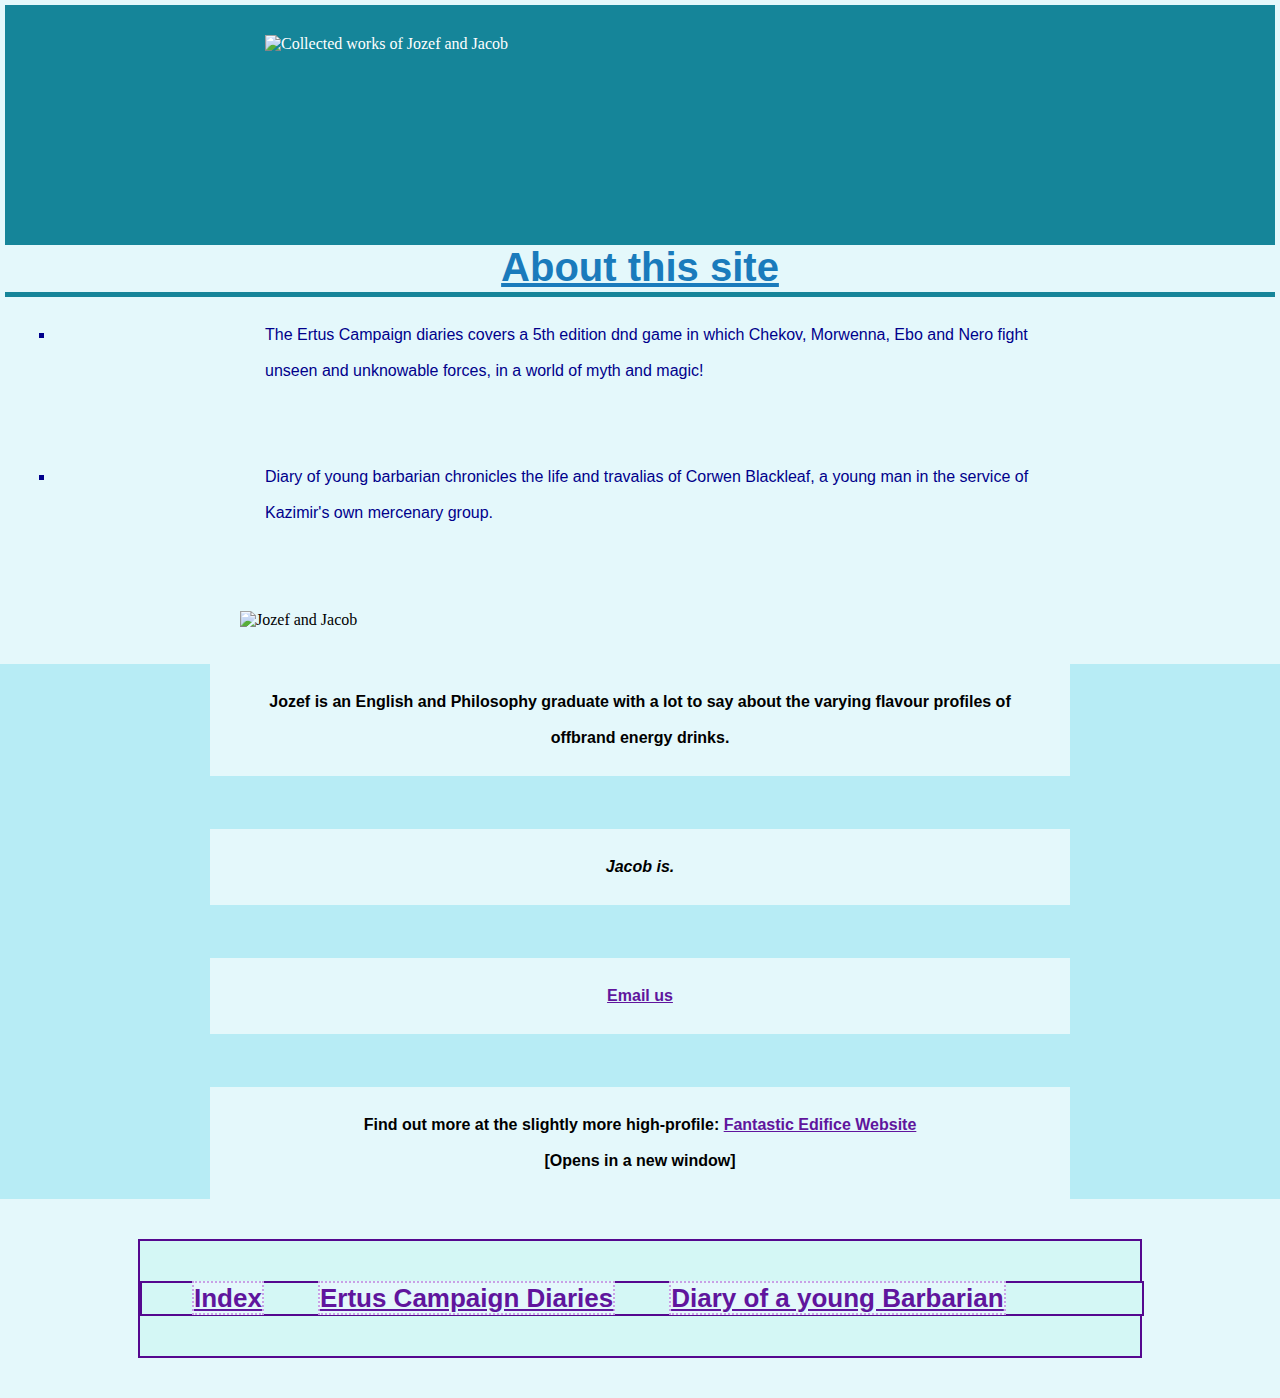
==== Index.html @ c53a2312 "Update Index.html" ====
<!DOCTYPE html>
<html>
  <head>
    <link rel="stylesheet" type="text/css" href="Main.css">
    <title> The Fantastic Edifice Homepage </title>
  </head>

  <body>
    <div class="about-heading">
      <img src="photos/collected-works.png" alt="Collected works of Jozef and Jacob">
      <h1> About this site </h1>
      <ul>
        <li><p> The Ertus Campaign diaries covers a 5th edition dnd game in which Chekov, Morwenna, Ebo and Nero fight unseen and unknowable forces, in a world of myth and magic! </p></li>
        <li><p> Diary of young barbarian chronicles the life and travalias of Corwen Blackleaf, a young man in the service of Kazimir's own mercenary group. </p></li>
      </ul>
    </div>

    <img src="photos/jozef-jacob.jpg" alt="Jozef and Jacob">

    <div class="about-body">
      <p> Jozef is an English and Philosophy graduate with a lot to say about the varying flavour profiles of offbrand energy drinks. </p>
      <br>
      <p><i> Jacob is. </i></p>
      <br>
      <p><a href="mailto:fantasticedifice@gmail.com"> Email us</a></p>
      <br>
      <p> Find out more at the slightly more high-profile: <a href="https://www.fantasticedifice.com/" target="_blank"> Fantastic Edifice Website</a> <br> [Opens in a new window] </p>

    </div>

    <div class="nav">
      <ul class="nav">
        <li><a href="Index.html">Index</a></li>
        <li><a href="Ertus.html">Ertus Campaign Diaries</a></li>
        <li><a href="Young-barbarian.html">Diary of a young Barbarian</a></li>
      </ul>
    </div>
  </body>
</html>
---- Main.css ----
html, body, h1, h2, h3, h4, ul, ol, li, p, a {
  padding: 0;
  border: 0;
  margin: 0;
  font: inherit;
  font-size: 100%;
  background-color: #e4f8fb;
}
body {
  vertical-align: middle;
  margin: auto;
}
h1 {
  font-size: 40px;
  color: #1a7bbc;
  font-family: verdana, helvetica;
  font-weight: bolder;
  padding: 25px auto 25px auto;
  padding-bottom: 2px;
  text-align: center;
  bottom-border: 3px #1a7bbc solid;
  text-decoration: underline;
}
h2 {
  font-size: 30px;
  color: #1abbc1;
  font-family: verdana, helvetica;
  font-weight: bold;
  text-align: center;
  padding: 40px auto 40px auto;
}
h3 {
  font-size: 24px;
  color: #1fe08c;
  font-family: verdana, helvetica;
  padding: 0 10px 1px 10px; 
  text-align: center;
  margin: 10px auto 10px auto;
}
p {
  font-size: 16px;
  width: 800px;
  font-family: verdana, helvetica;
  padding: 20px 30px 20px 30px;
  margin: 5px auto 30px auto;
  line-height: 36px;
}

ul li {
  font-family: verdana, helvetica;
  color: #5e18af;
  margin-left: 50px;
}
a {
  font-family: verdana, helvetica;
  color: #60159d;
}
body img {
  max-width: 800px;
  max-height: 800px;
  margin: auto auto auto auto;
  display: block;
  padding: 30px 30px 30px 30px;
}
.nav {
  background: #D4F7F5;
  padding:40px auto 40px auto;
  border: #55088f solid 2px;
  width: 1000px;
  margin: 40px auto 40px auto;
}
.nav li {
  display: inline;
  font-weight: bold;
  color: #5e18af;
  font-size: 26px;
  text-decoration: underline;
  border: 2px #C8A1E6 dotted;
}
.about-heading {
  background: #158599;
  margin: 5px 5px 5px 5px;
  color: #ffffff;
}
.about-body {
  background: #b7ecf5;
  color: #000000;
}
.about-body p {
  text-align: center;
  font-weight: bold;
}
.about-heading img {
  width: 750px;
  height: 180px;
  margin: auto auto auto auto;
  display: block;
  padding: 30px 30px 30px 30px;
}
.about-heading li {
  color: darkblue;
  list-style: square;
}
.ertus-header {
  background-image: url(photos/sakura.jpg) ;
  background-repeat: repeat;
  margin: 5px 5px 5px 5px;
}
.ertus-header h1 {
  border: 5px solid #C8A1E6;
}
.ertus-body {
  background: #c79ce8;
  color: #55088f
}
blockquote {
  font-weight: bold;
  margin-left: 10%;
  padding: 0 30px 0 30px;
}
.ertus-body p:first-child {
  border-top: dotted 1px #ffffff;
  padding-top: 2px;
}
.young-barbarian-heading {
  background: #14943d;
  padding: 30px 0 30px 0;
  margin: 30px 30px 30px 30px;
  color: #5FA2E6;
}
.young-barbarian h2 {
  padding: 0 0 30px 0;
  color: #1a7bbc;
}
.color1 {
  background: #4C84BD;
  border: 4px dotted #104880;
  color: #104880;
  padding: 40px 0 40px 0;
  margin: 50px 10px 50px 10px;
}
.color2 {
  background: #B3CBE3;
  border: 4px dotted #104880;
  color: #5FA2E6;
  padding: 40px 0 40px 0;
  margin: 50px 10px 50px 10px;
}
.color3 {
  background: #5FA2E6;
  border: 4px dotted #104880;
  color: #104880;
  padding: 40px 0 40px 0;
  margin: 50px 10px 50px 10px;
}
.signature1 {
  font-family: "bradley hand", arial;
  font-weight: bold;
  font-size: 22px;
  text-align: center;
}
.signature2 {
  font-family: "American Typewriter", arial;
  font-weight: bold;
  font-size: 22px;
  text-align: center;
}
.ertus-body1 {
  background-image: url(photos/ertus.png);
  background-position: center, right;
  paddng: 30px 30px 30px 30px;
}
.ertus-body1 h2 {
  border-bottom: 4px solid #104880;
  padding: 10px 0 10px 0;
  margin: 30px 0 30px;
  font-size: 40px;
}
.young-barbarian-header a {
  text-align: center;
  font-family: arial;
  font-size 22px;
  margin: 10px auto 10px auto;
  padding: 0 auto 0 auto;
}
.young-barbarian-photo1 img {
  width: 400px;
  height: 800px;
}
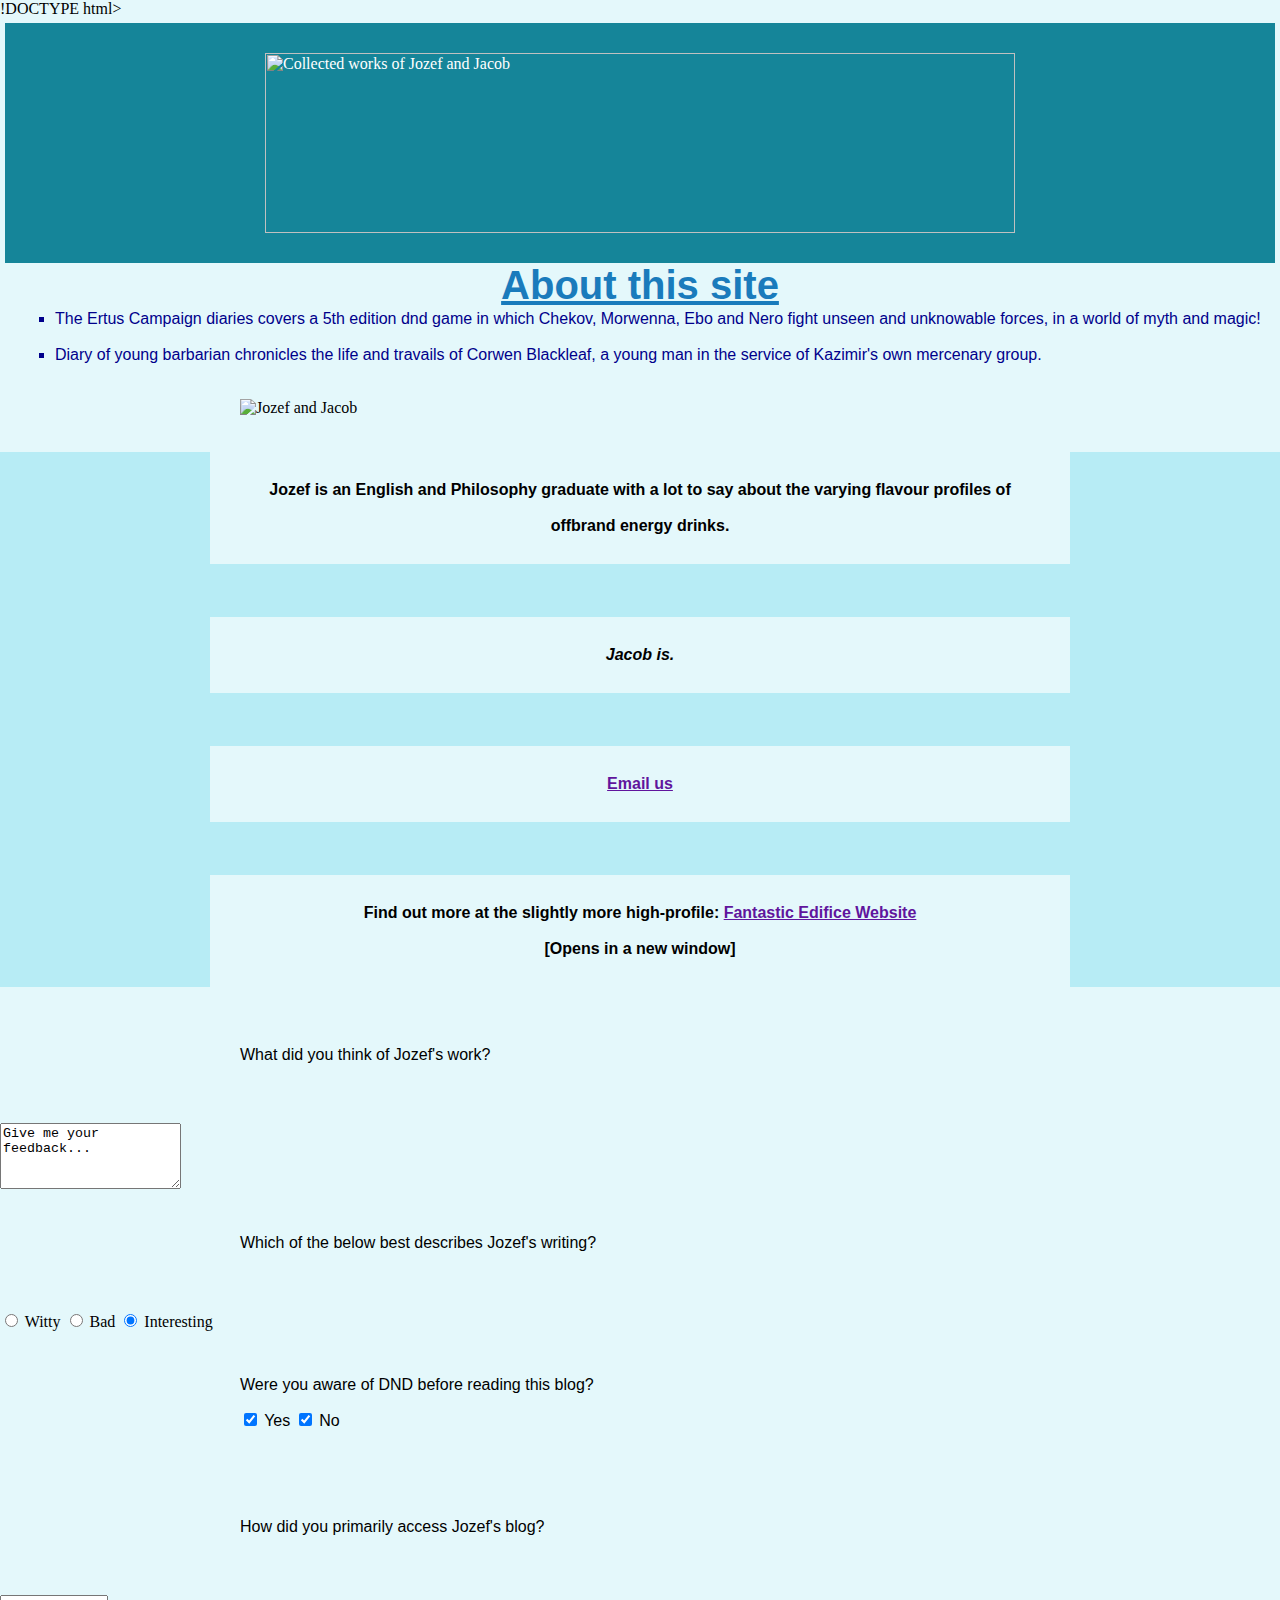
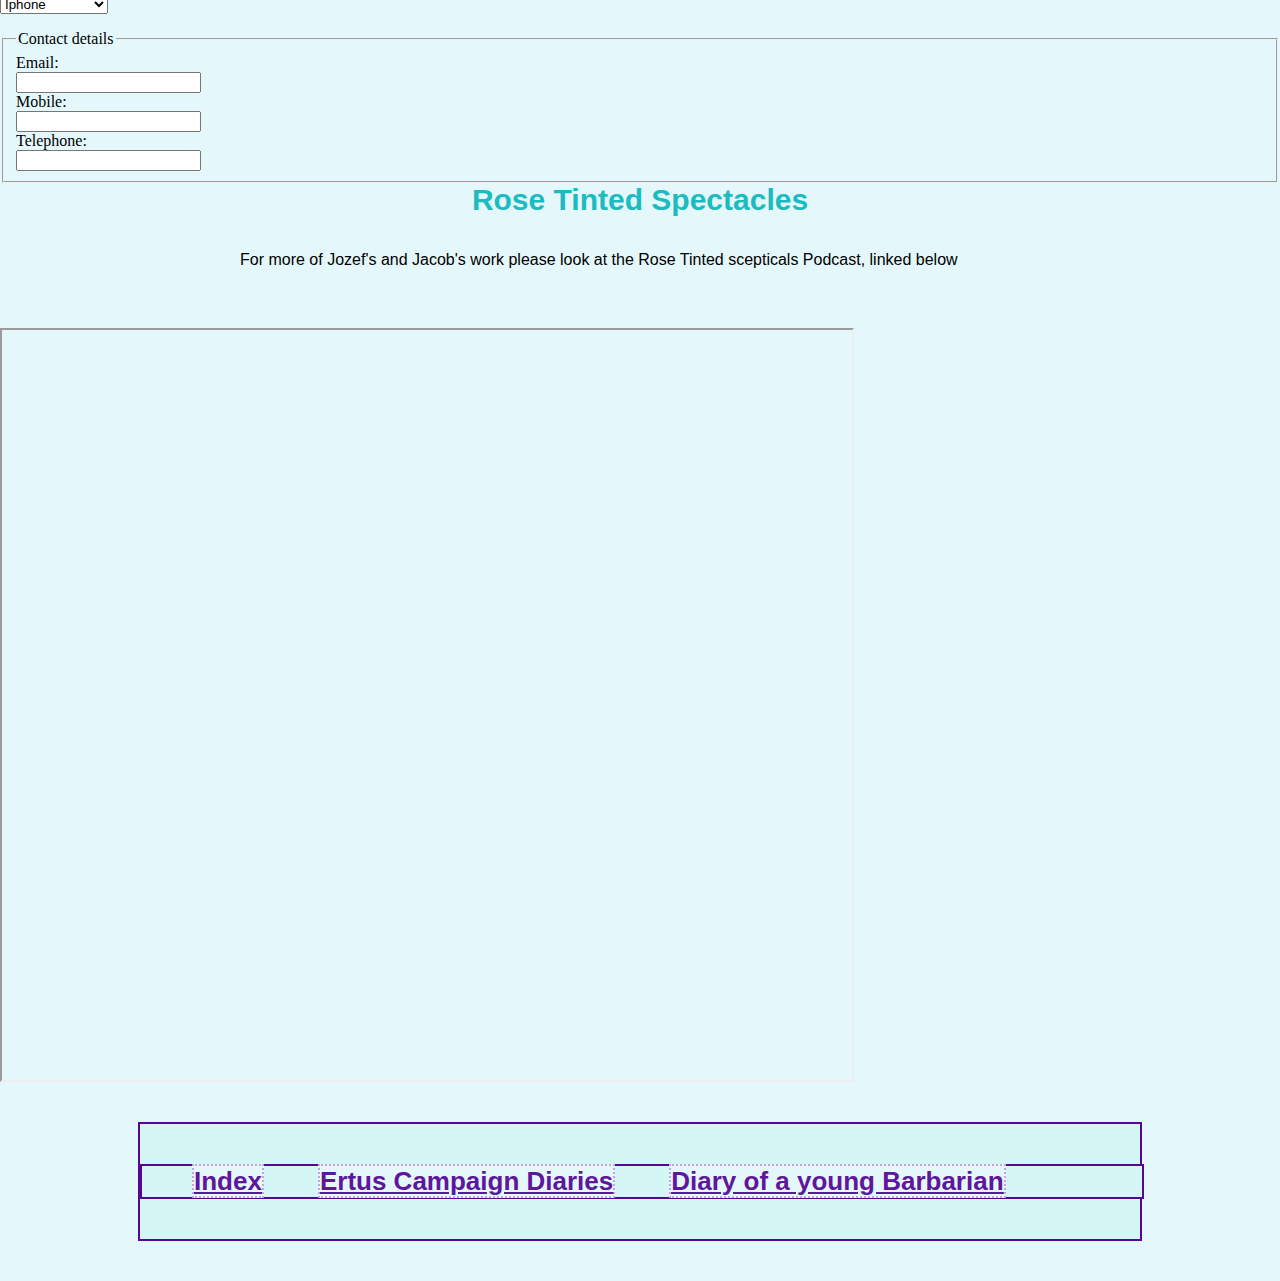
==== commit 62c95b4a: "Update Index.html" ====
--- a/Index.html
+++ b/Index.html
@@ -1,4 +1,4 @@
-<!DOCTYPE html>
+!DOCTYPE html>
 <html>
   <head>
     <link rel="stylesheet" type="text/css" href="Main.css">
@@ -7,11 +7,12 @@
 
   <body>
     <div class="about-heading">
-      <img src="photos/collected-works.png" alt="Collected works of Jozef and Jacob">
+      <img src="Photos/collected-works.jpg" alt="Collected works of Jozef and Jacob">
       <h1> About this site </h1>
       <ul>
-        <li><p> The Ertus Campaign diaries covers a 5th edition dnd game in which Chekov, Morwenna, Ebo and Nero fight unseen and unknowable forces, in a world of myth and magic! </p></li>
-        <li><p> Diary of young barbarian chronicles the life and travalias of Corwen Blackleaf, a young man in the service of Kazimir's own mercenary group. </p></li>
+        <li> The Ertus Campaign diaries covers a 5th edition dnd game in which Chekov, Morwenna, Ebo and Nero fight unseen and unknowable forces, in a world of myth and magic! </li>
+        <br>
+        <li> Diary of young barbarian chronicles the life and travails of Corwen Blackleaf, a young man in the service of Kazimir's own mercenary group. </li>
       </ul>
     </div>
 
@@ -25,7 +26,56 @@
       <p><a href="mailto:fantasticedifice@gmail.com"> Email us</a></p>
       <br>
       <p> Find out more at the slightly more high-profile: <a href="https://www.fantasticedifice.com/" target="_blank"> Fantastic Edifice Website</a> <br> [Opens in a new window] </p>
+    </div>
 
+    <div class="comment">
+      <form action="https://kate-49.github.io/Jozef-blog/Ertus.html" method="get">
+        <p> What did you think of Jozef's work? </p>
+        <textarea name="comments" cols="20" rows="4">Give me your feedback...</textarea>
+      </form>
+    </div>
+    <div class="describe-button">
+      <form action="https://kate-49.github.io/Jozef-blog/Ertus.html" method="get">
+        <p> Which of the below best describes Jozef's writing? </p>
+        <input type="radio" name="describe" value="Witty" checked="checked" /> Witty
+        <input type="radio" name="describe" value="Bad" checked="checked" /> Bad
+        <input type="radio" name="describe" value="Interesting" checked="checked" /> Interesting
+      </form>
+    </div>
+    <div class="dnd-before">
+      <form action="https://kate-49.github.io/Jozef-blog/Ertus.html" method="get">
+        <p> Were you aware of DND before reading this blog?
+        <br>
+        <input type="checkbox" name="dnd-before" value="yes" checked="checked" /> Yes
+        <input type="checkbox" name="dnd-before" value="no" checked="checked" /> No
+        </p>
+      </form>
+    </div>
+    <div class="media">
+        <form action="https://kate-49.github.io/Jozef-blog/Ertus.html" method="get">
+          <p> How did you primarily access Jozef's blog? </p>
+          <select name="media">
+            <option value="Iphone">Iphone</option>
+            <option value="Laptop">Laptop</option>
+            <option value="TV">TV</option>
+            <option value="Normal Phone">Normal Phone</option>
+          </select>
+        </form>
+    </div>
+    <div class="contact-reader">
+      <fieldset>
+        <legend> Contact details</legend>
+        <label> Email: <br /> <input type="text" name="email" /> </label> <br />
+        <label> Mobile: <br /> <input type="text" name="mobile" /> </label> <br />
+        <label> Telephone: <br /> <input type="text" name="phone" /> </label> <br />
+      </fieldset>
+    </div>
+
+    <div class="rose-tinted">
+      <h2> Rose Tinted Spectacles </h2>
+      <p> For more of Jozef's and Jacob's work please look at the Rose Tinted scepticals Podcast, linked below </p>
+      <iframe width="850" height="750" src="https://www.fantasticedifice.com/rts">
+      </iframe>
     </div>
 
     <div class="nav">
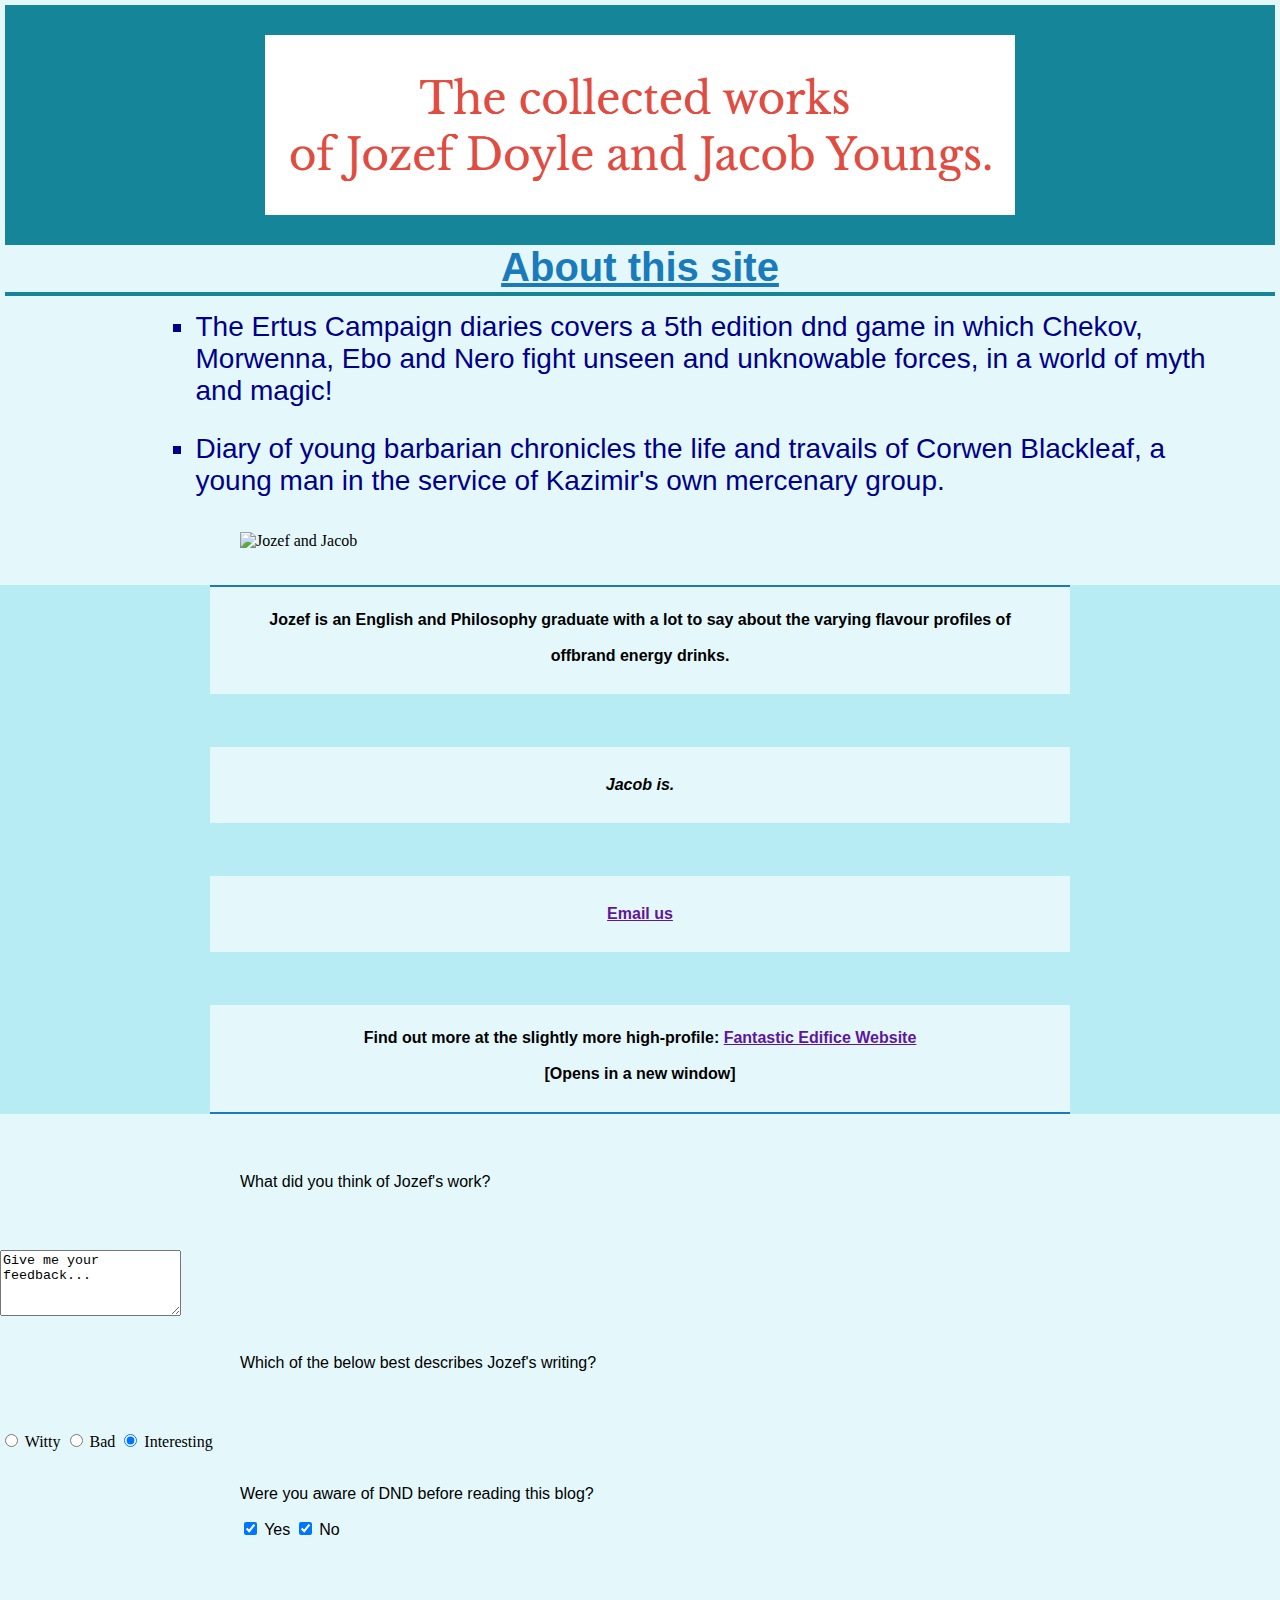
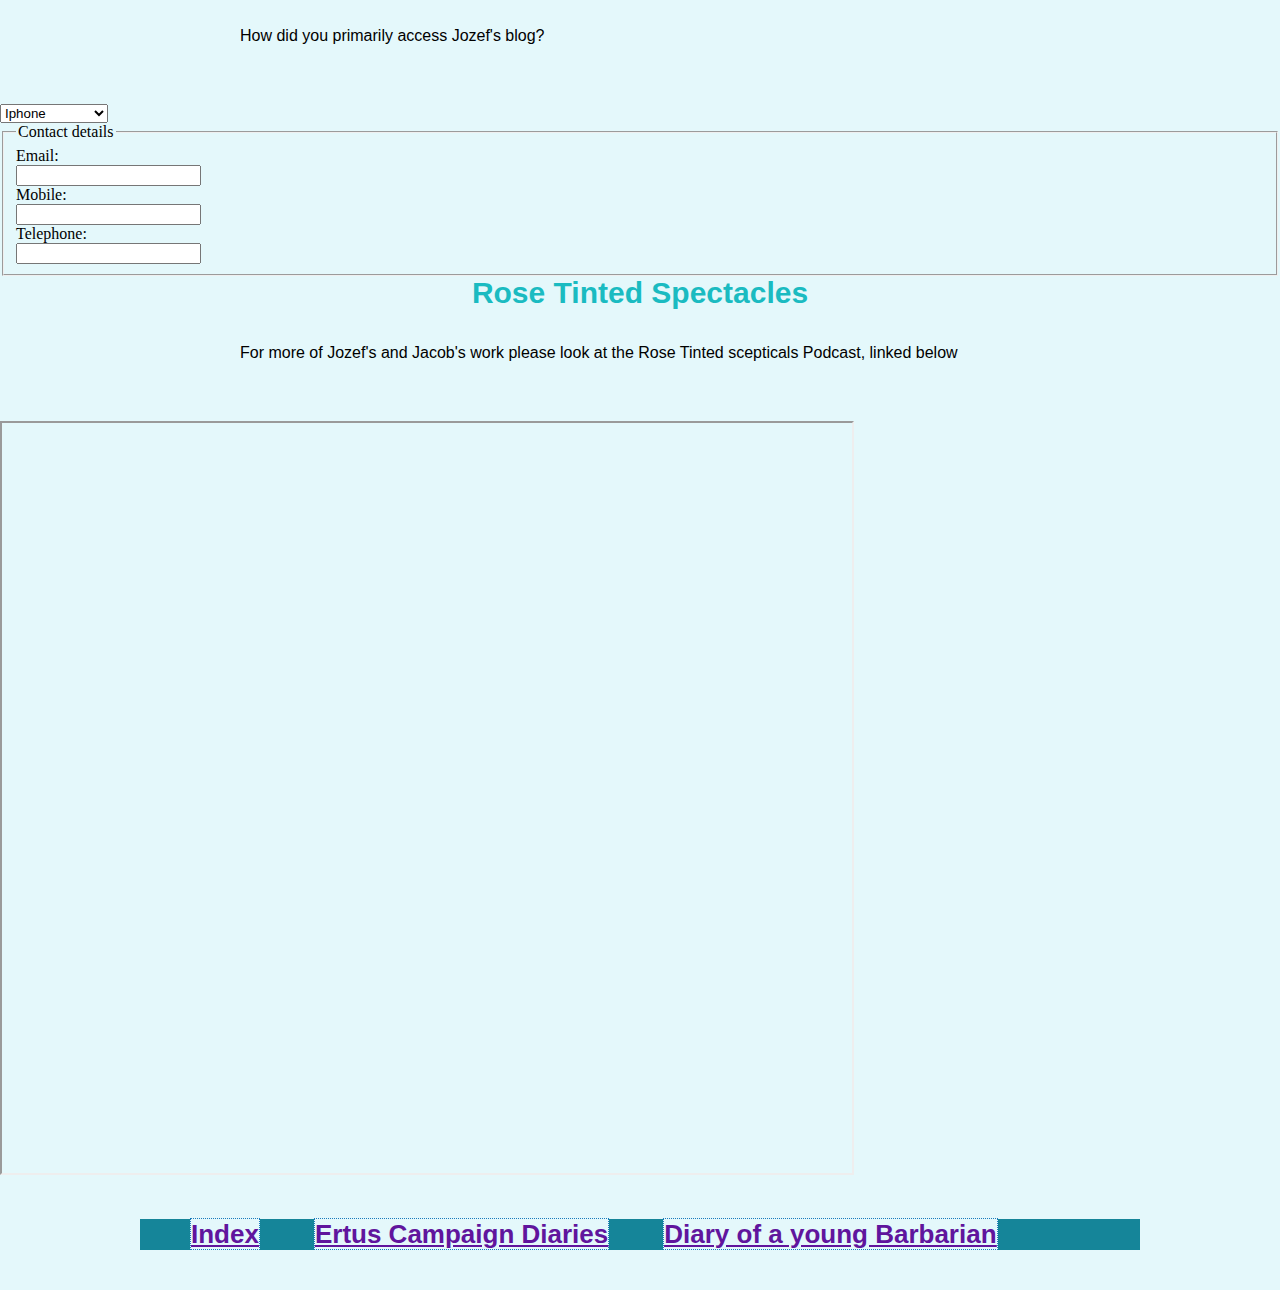
==== commit 5e9dea68: "Update Index.html" ====
--- a/Index.html
+++ b/Index.html
@@ -1,4 +1,4 @@
-!DOCTYPE html>
+<!DOCTYPE html>
 <html>
   <head>
     <link rel="stylesheet" type="text/css" href="Main.css">
--- a/Main.css
+++ b/Main.css
@@ -63,19 +63,17 @@
   padding: 30px 30px 30px 30px;
 }
 .nav {
-  background: #D4F7F5;
+  background: #158599;
   padding:40px auto 40px auto;
-  border: #55088f solid 2px;
   width: 1000px;
   margin: 40px auto 40px auto;
 }
 .nav li {
   display: inline;
   font-weight: bold;
-  color: #5e18af;
   font-size: 26px;
   text-decoration: underline;
-  border: 2px #C8A1E6 dotted;
+  border: #1a7bbc 1px dotted;
 }
 .about-heading {
   background: #158599;
@@ -100,7 +98,22 @@
 .about-heading li {
   color: darkblue;
   list-style: square;
-}
+  width: 80%;
+  margin: 4px 15% 4px 15%;
+  font-size: 28px;
+}
+.about-heading li:first-child {
+  padding-top: 15px;
+}
+.about-body p:first-child {
+  padding-top: 15px;
+  border-top: 2px solid #1a7bbc;
+}
+.about-body p:last-child {
+  padding-top: 15px;
+  border-bottom: 2px solid #1a7bbc;
+}
+
 .ertus-header {
   background-image: url(photos/sakura.jpg) ;
   background-repeat: repeat;
@@ -138,6 +151,7 @@
   color: #104880;
   padding: 40px 0 40px 0;
   margin: 50px 10px 50px 10px;
+  opacity: 0.8;
 }
 .color2 {
   background: #B3CBE3;
@@ -145,6 +159,7 @@
   color: #5FA2E6;
   padding: 40px 0 40px 0;
   margin: 50px 10px 50px 10px;
+  opacity: 0.8;
 }
 .color3 {
   background: #5FA2E6;
@@ -152,6 +167,7 @@
   color: #104880;
   padding: 40px 0 40px 0;
   margin: 50px 10px 50px 10px;
+  opacity: 0.8;
 }
 .signature1 {
   font-family: "bradley hand", arial;
@@ -160,8 +176,8 @@
   text-align: center;
 }
 .signature2 {
-  font-family: "American Typewriter", arial;
-  font-weight: bold;
+  font-family: courier, arial;
+  font-weight: medium;
   font-size: 22px;
   text-align: center;
 }
@@ -187,4 +203,15 @@
   width: 400px;
   height: 800px;
 }
+.color4 p {
+  background: #4C84BD;
+  font-family: courier, courier new;
+  color: #104880;
+}
+.color4 h2 {
+  letter-spacing: 0.2em;
+}
+.color4 h3 {
+  letter-spacing: 0.1em;
+}
 
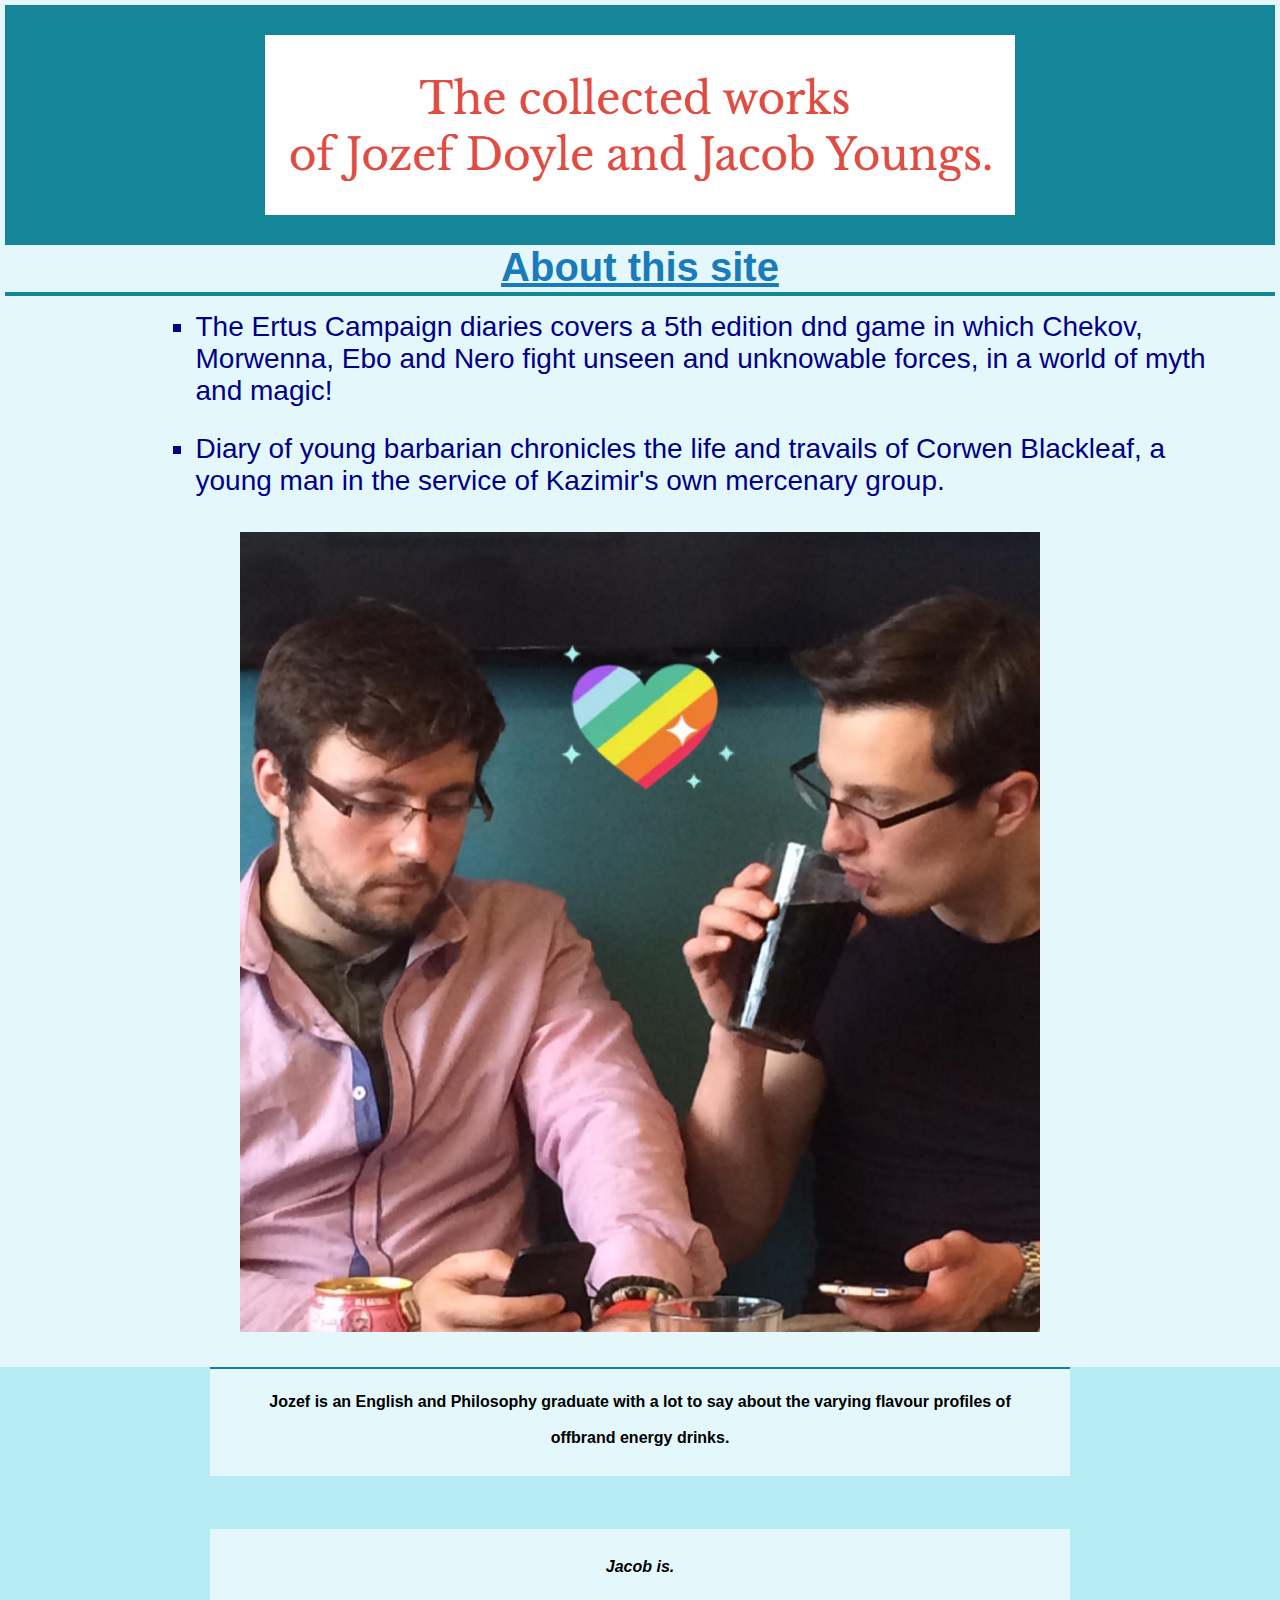
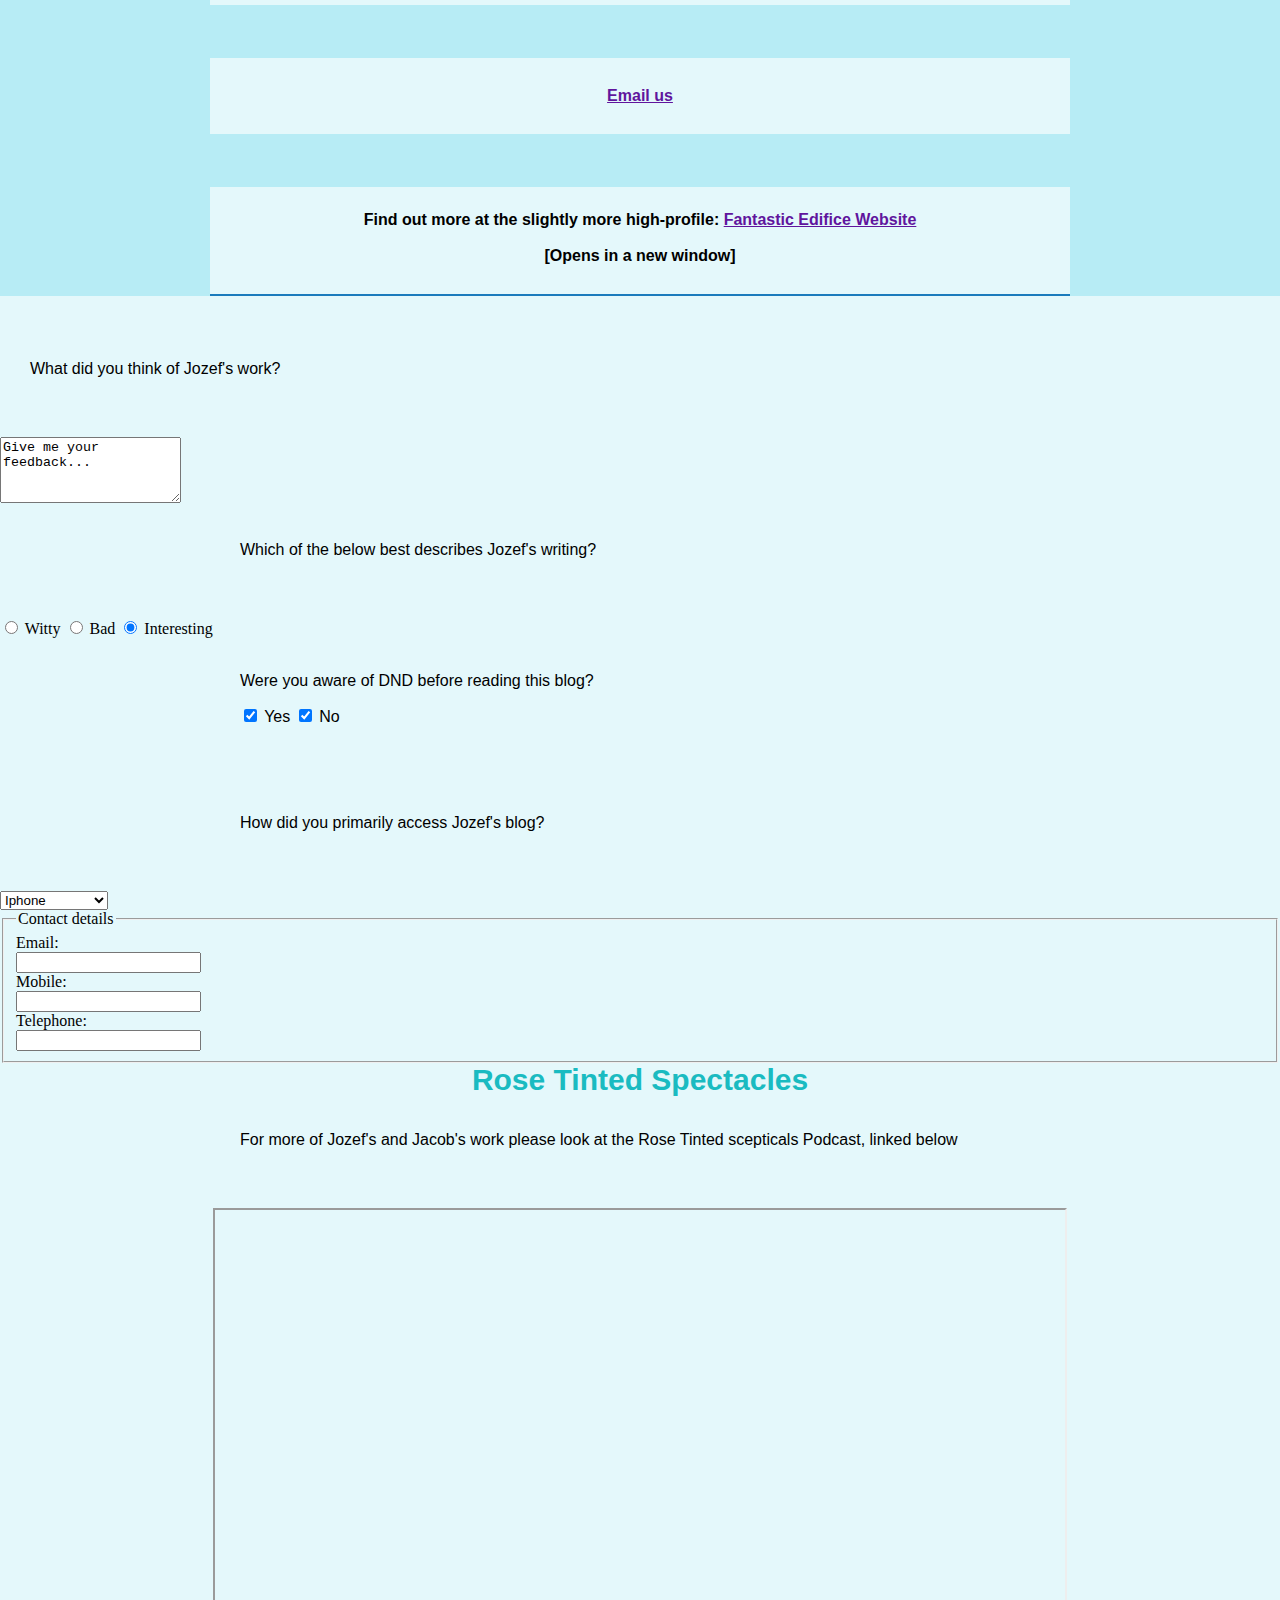
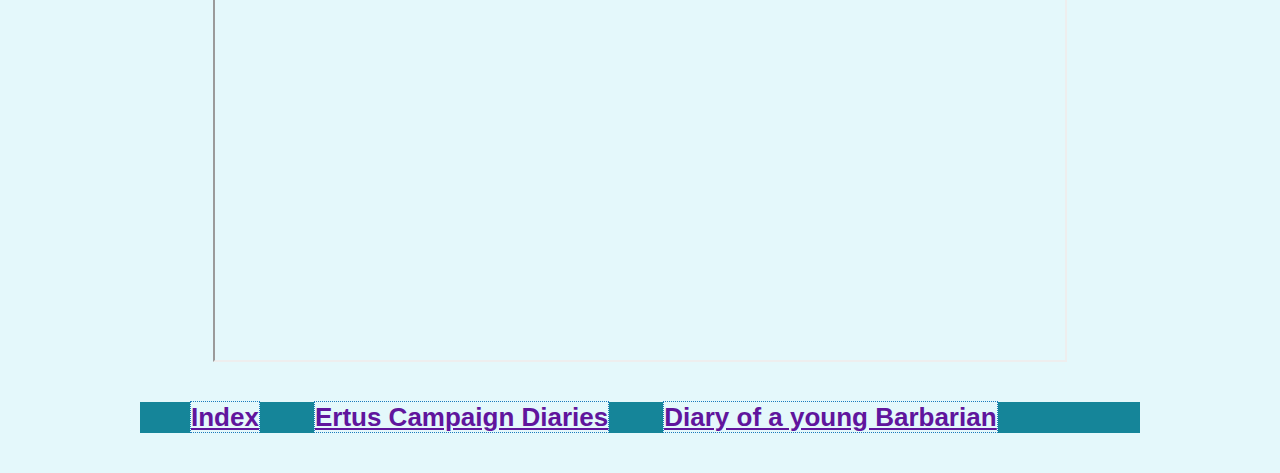
==== commit 0e78e089: "Update Index.html" ====
--- a/Index.html
+++ b/Index.html
@@ -1,89 +1,90 @@
 <!DOCTYPE html>
 <html>
-  <head>
-    <link rel="stylesheet" type="text/css" href="Main.css">
-    <title> The Fantastic Edifice Homepage </title>
-  </head>
+<head>
+  <link rel="stylesheet" type="text/css" href="Main.css">
+  <title> The Fantastic Edifice Homepage </title>
+</head>
 
-  <body>
-    <div class="about-heading">
-      <img src="Photos/collected-works.jpg" alt="Collected works of Jozef and Jacob">
-      <h1> About this site </h1>
-      <ul>
-        <li> The Ertus Campaign diaries covers a 5th edition dnd game in which Chekov, Morwenna, Ebo and Nero fight unseen and unknowable forces, in a world of myth and magic! </li>
-        <br>
-        <li> Diary of young barbarian chronicles the life and travails of Corwen Blackleaf, a young man in the service of Kazimir's own mercenary group. </li>
-      </ul>
+<body>
+<div class="about-heading">
+  <img src="Photos/collected-works.jpg" alt="Collected works of Jozef and Jacob">
+  <h1> About this site </h1>
+  <ul>
+    <li> The Ertus Campaign diaries covers a 5th edition dnd game in which Chekov, Morwenna, Ebo and Nero fight unseen and unknowable forces, in a world of myth and magic! </li>
+    <br>
+    <li> Diary of young barbarian chronicles the life and travails of Corwen Blackleaf, a young man in the service of Kazimir's own mercenary group. </li>
+  </ul>
+</div>
+
+<img src="Photos/jozef-jacob.jpg" alt="Jozef and Jacob">
+
+<div class="about-body">
+  <p> Jozef is an English and Philosophy graduate with a lot to say about the varying flavour profiles of offbrand energy drinks. </p>
+  <br>
+  <p><i> Jacob is. </i></p>
+  <br>
+  <p><a href="mailto:fantasticedifice@gmail.com"> Email us</a></p>
+  <br>
+  <p> Find out more at the slightly more high-profile: <a href="https://www.fantasticedifice.com/" target="_blank"> Fantastic Edifice Website</a> <br> [Opens in a new window] </p>
+</div>
+
+<div class="comment">
+  <form action="https://kate-49.github.io/Jozef-blog/Ertus.html" method="get">
+    <p> What did you think of Jozef's work? </p>
+    <textarea name="comments" cols="20" rows="4">Give me your feedback...</textarea>
+  </form>
+</div>
+<div class="describe-button">
+  <form action="https://kate-49.github.io/Jozef-blog/Ertus.html" method="get">
+    <p> Which of the below best describes Jozef's writing? </p>
+    <input type="radio" name="describe" value="Witty" checked="checked" /> Witty
+    <input type="radio" name="describe" value="Bad" checked="checked" /> Bad
+    <input type="radio" name="describe" value="Interesting" checked="checked" /> Interesting
+  </form>
+</div>
+<div class="dnd-before">
+  <form action="https://kate-49.github.io/Jozef-blog/Ertus.html" method="get">
+    <p> Were you aware of DND before reading this blog?
+      <br>
+      <input type="checkbox" name="dnd-before" value="yes" checked="checked" /> Yes
+      <input type="checkbox" name="dnd-before" value="no" checked="checked" /> No
+    </p>
+  </form>
+</div>
+<div class="media">
+  <form action="https://kate-49.github.io/Jozef-blog/Ertus.html" method="get">
+    <p> How did you primarily access Jozef's blog? </p>
+    <select name="media">
+      <option value="Iphone">Iphone</option>
+      <option value="Laptop">Laptop</option>
+      <option value="TV">TV</option>
+      <option value="Normal Phone">Normal Phone</option>
+    </select>
+  </form>
+</div>
+<div class="contact-reader">
+  <fieldset>
+    <legend> Contact details</legend>
+    <label> Email: <br /> <input type="text" name="email" /> </label> <br />
+    <label> Mobile: <br /> <input type="text" name="mobile" /> </label> <br />
+    <label> Telephone: <br /> <input type="text" name="phone" /> </label> <br />
+  </fieldset>
+</div>
+
+<div class="rose-tinted">
+  <h2> Rose Tinted Spectacles </h2>
+  <p> For more of Jozef's and Jacob's work please look at the Rose Tinted scepticals Podcast, linked below </p>
+    <div class="rose-tinted2">
+    <iframe width="850" height="750" src="https://www.fantasticedifice.com/rts"></iframe>
     </div>
+  </div>
 
-    <img src="photos/jozef-jacob.jpg" alt="Jozef and Jacob">
-
-    <div class="about-body">
-      <p> Jozef is an English and Philosophy graduate with a lot to say about the varying flavour profiles of offbrand energy drinks. </p>
-      <br>
-      <p><i> Jacob is. </i></p>
-      <br>
-      <p><a href="mailto:fantasticedifice@gmail.com"> Email us</a></p>
-      <br>
-      <p> Find out more at the slightly more high-profile: <a href="https://www.fantasticedifice.com/" target="_blank"> Fantastic Edifice Website</a> <br> [Opens in a new window] </p>
-    </div>
-
-    <div class="comment">
-      <form action="https://kate-49.github.io/Jozef-blog/Ertus.html" method="get">
-        <p> What did you think of Jozef's work? </p>
-        <textarea name="comments" cols="20" rows="4">Give me your feedback...</textarea>
-      </form>
-    </div>
-    <div class="describe-button">
-      <form action="https://kate-49.github.io/Jozef-blog/Ertus.html" method="get">
-        <p> Which of the below best describes Jozef's writing? </p>
-        <input type="radio" name="describe" value="Witty" checked="checked" /> Witty
-        <input type="radio" name="describe" value="Bad" checked="checked" /> Bad
-        <input type="radio" name="describe" value="Interesting" checked="checked" /> Interesting
-      </form>
-    </div>
-    <div class="dnd-before">
-      <form action="https://kate-49.github.io/Jozef-blog/Ertus.html" method="get">
-        <p> Were you aware of DND before reading this blog?
-        <br>
-        <input type="checkbox" name="dnd-before" value="yes" checked="checked" /> Yes
-        <input type="checkbox" name="dnd-before" value="no" checked="checked" /> No
-        </p>
-      </form>
-    </div>
-    <div class="media">
-        <form action="https://kate-49.github.io/Jozef-blog/Ertus.html" method="get">
-          <p> How did you primarily access Jozef's blog? </p>
-          <select name="media">
-            <option value="Iphone">Iphone</option>
-            <option value="Laptop">Laptop</option>
-            <option value="TV">TV</option>
-            <option value="Normal Phone">Normal Phone</option>
-          </select>
-        </form>
-    </div>
-    <div class="contact-reader">
-      <fieldset>
-        <legend> Contact details</legend>
-        <label> Email: <br /> <input type="text" name="email" /> </label> <br />
-        <label> Mobile: <br /> <input type="text" name="mobile" /> </label> <br />
-        <label> Telephone: <br /> <input type="text" name="phone" /> </label> <br />
-      </fieldset>
-    </div>
-
-    <div class="rose-tinted">
-      <h2> Rose Tinted Spectacles </h2>
-      <p> For more of Jozef's and Jacob's work please look at the Rose Tinted scepticals Podcast, linked below </p>
-      <iframe width="850" height="750" src="https://www.fantasticedifice.com/rts">
-      </iframe>
-    </div>
-
-    <div class="nav">
-      <ul class="nav">
-        <li><a href="Index.html">Index</a></li>
-        <li><a href="Ertus.html">Ertus Campaign Diaries</a></li>
-        <li><a href="Young-barbarian.html">Diary of a young Barbarian</a></li>
-      </ul>
-    </div>
-  </body>
+<div class="nav">
+  <ul class="nav">
+    <li><a href="Index.html">Index</a></li>
+    <li><a href="Ertus.html">Ertus Campaign Diaries</a></li>
+    <li><a href="Young-barbarian.html">Diary of a young Barbarian</a></li>
+  </ul>
+</div>
+</body>
 </html>
--- a/Main.css
+++ b/Main.css
@@ -33,7 +33,7 @@
   font-size: 24px;
   color: #1fe08c;
   font-family: verdana, helvetica;
-  padding: 0 10px 1px 10px; 
+  padding: 0 10px 1px 10px;
   text-align: center;
   margin: 10px auto 10px auto;
 }
@@ -113,9 +113,21 @@
   padding-top: 15px;
   border-bottom: 2px solid #1a7bbc;
 }
-
+iframe {
+  margin:0 auto 0 auto;
+  justify-content: center;
+}
+.rose-tinted2 {
+  display: flex;
+}
+.comment {
+  display: flex;
+}
+.comment form {
+  justify-content: center;
+}
 .ertus-header {
-  background-image: url(photos/sakura.jpg) ;
+  background-image: url(Photos/sakura.jpg) ;
   background-repeat: repeat;
   margin: 5px 5px 5px 5px;
 }
@@ -214,4 +226,3 @@
 .color4 h3 {
   letter-spacing: 0.1em;
 }
-
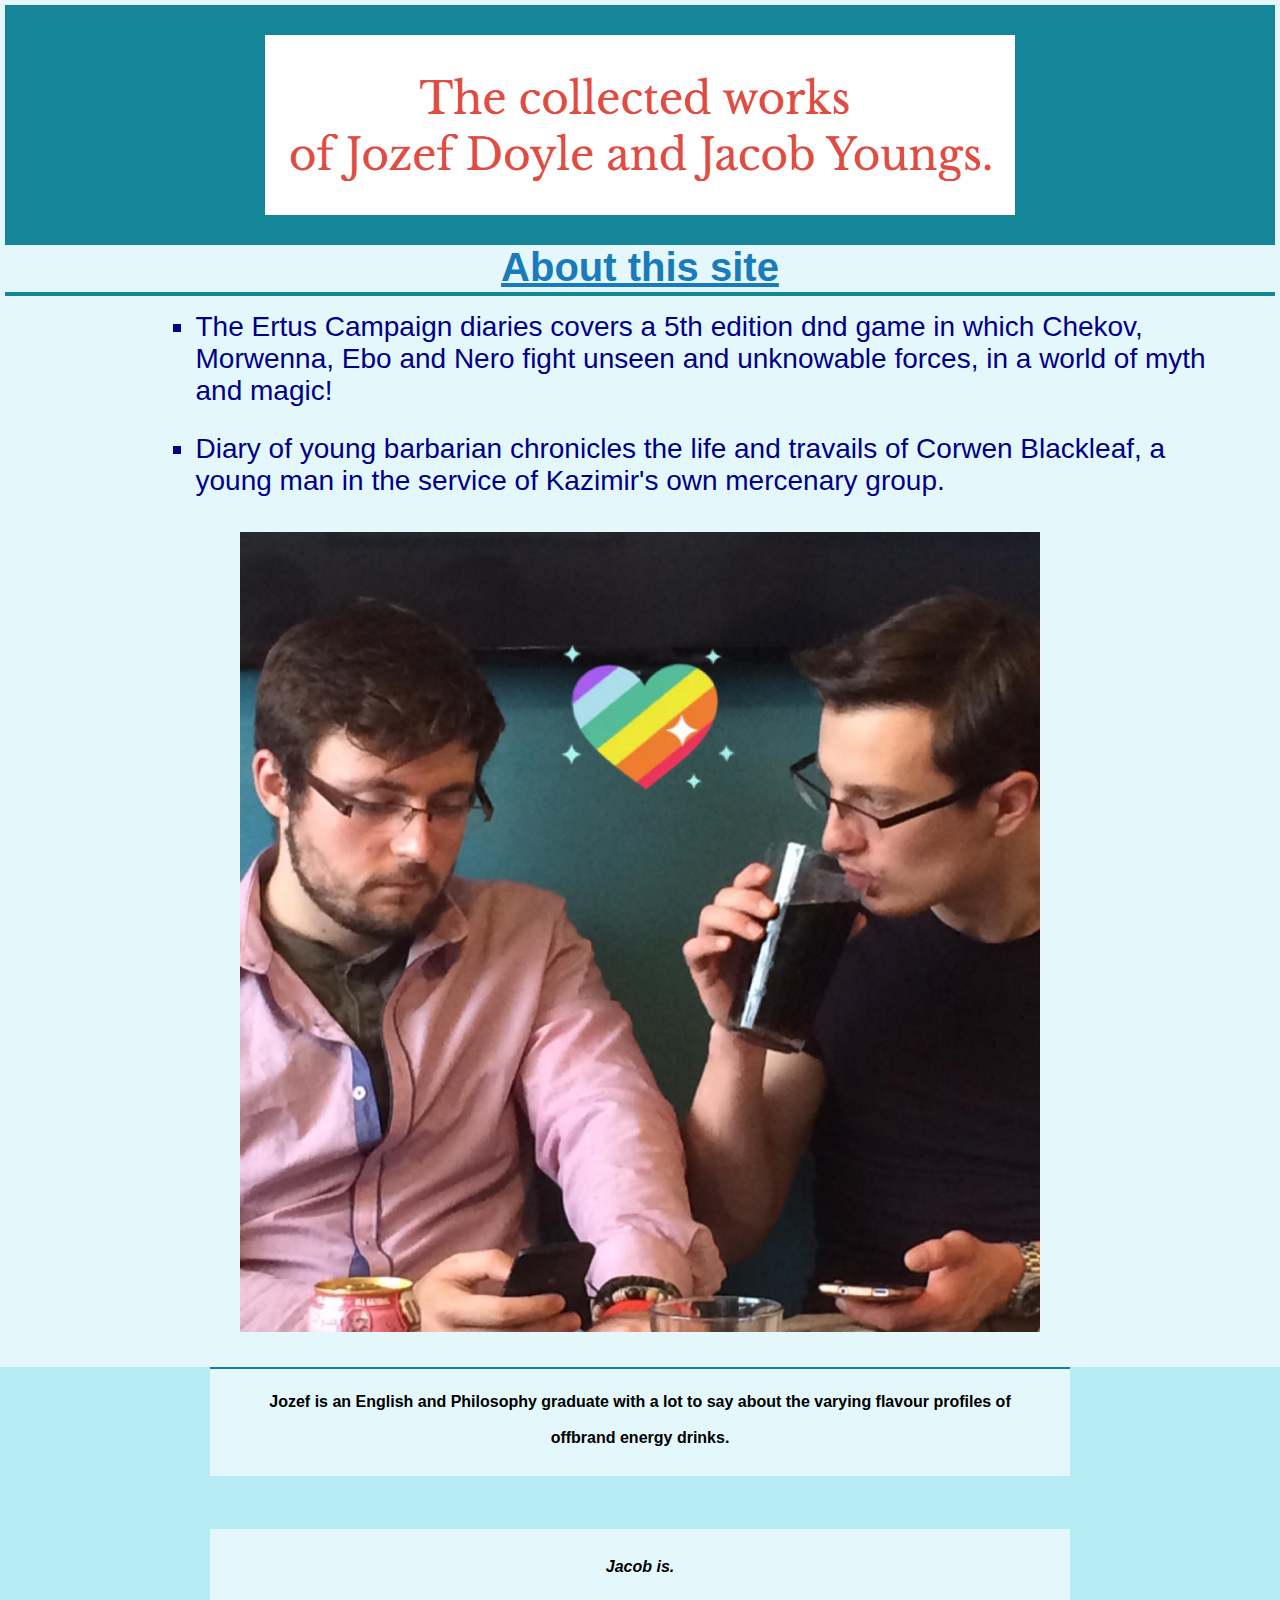
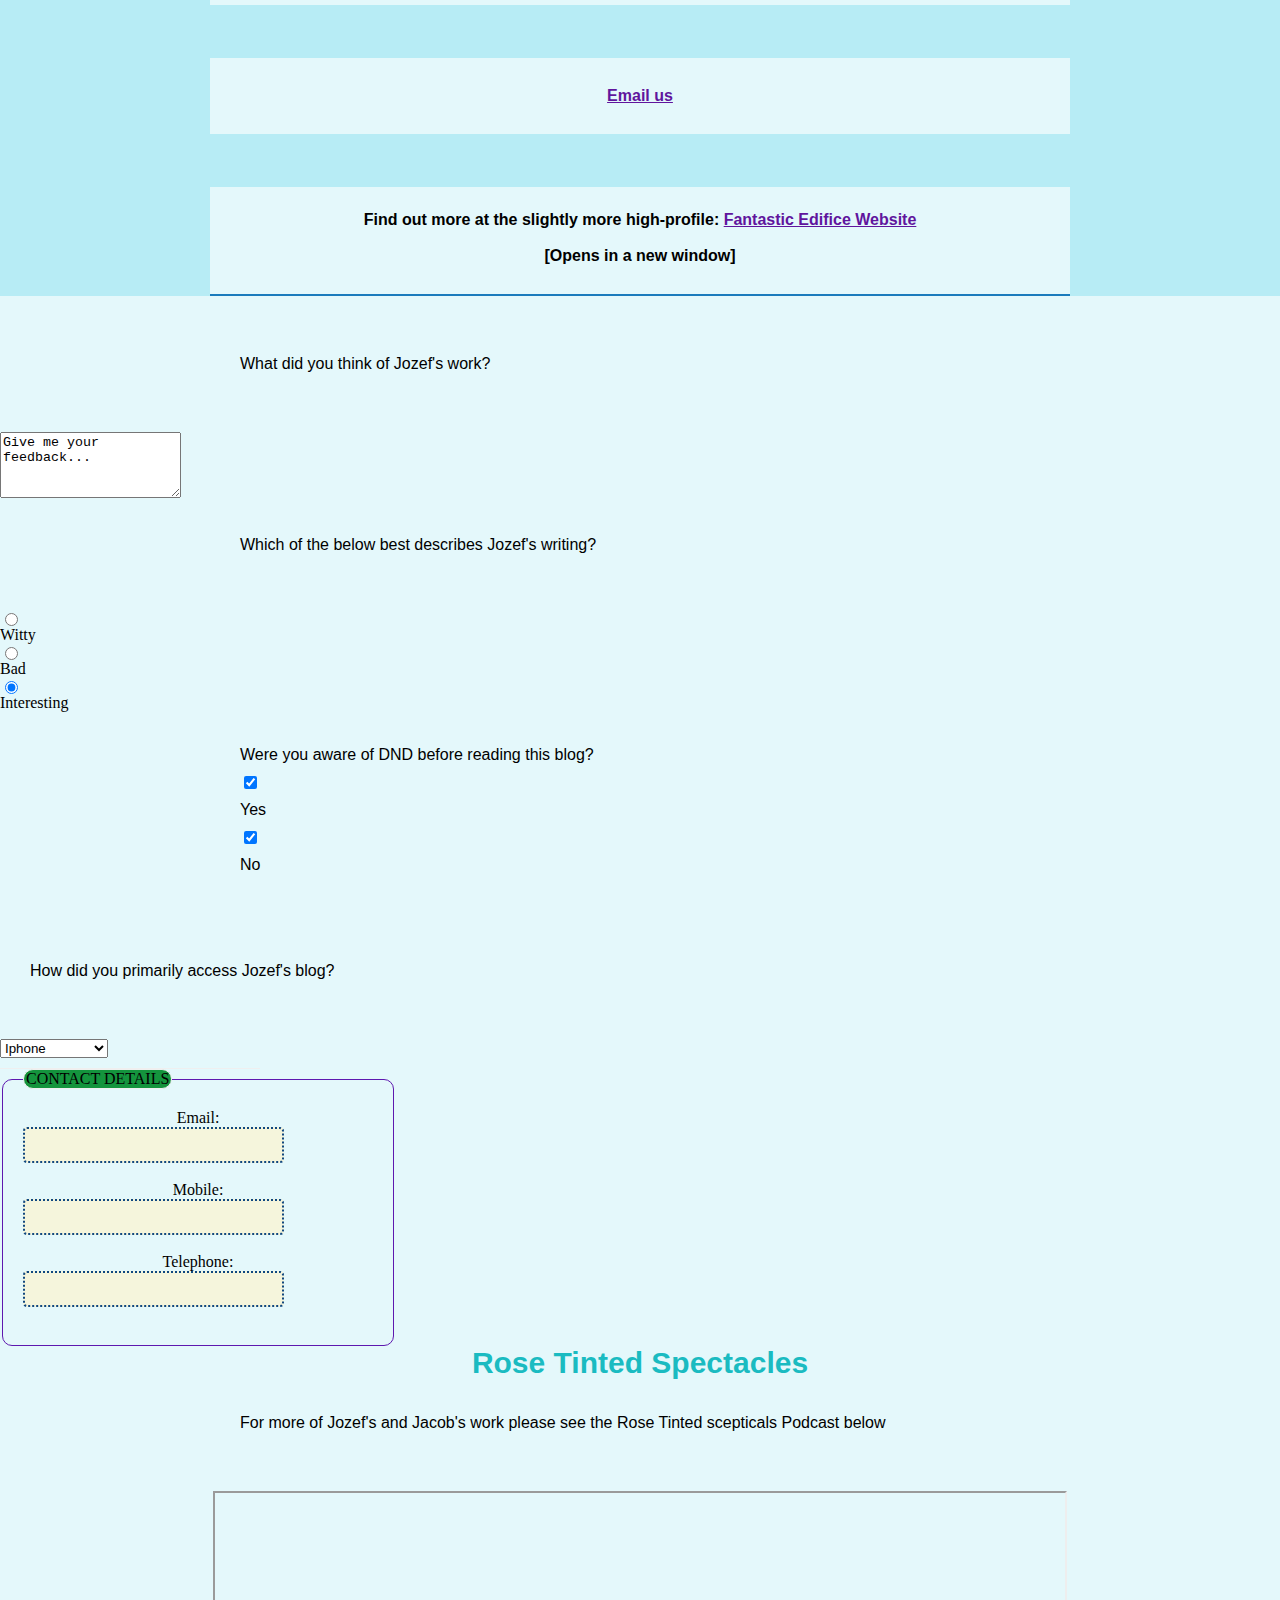
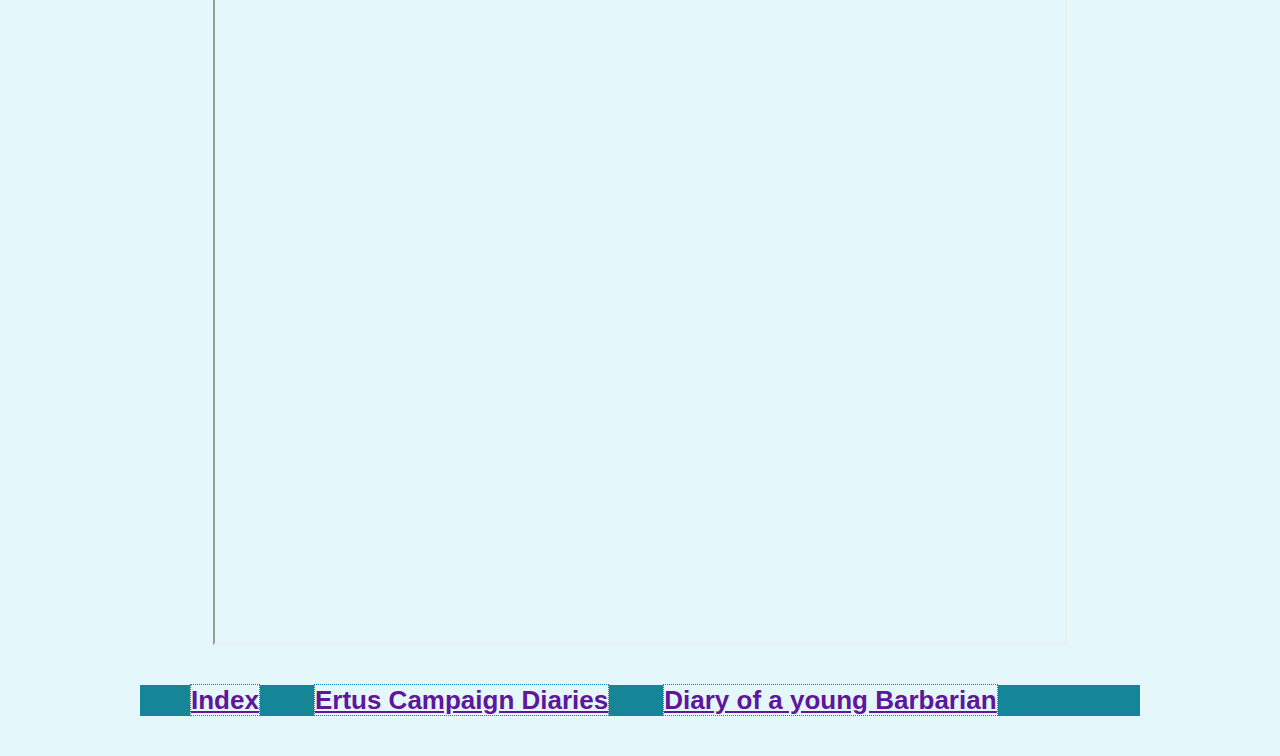
==== commit 296be3f3: "Update Index.html" ====
--- a/Index.html
+++ b/Index.html
@@ -73,7 +73,7 @@
 
 <div class="rose-tinted">
   <h2> Rose Tinted Spectacles </h2>
-  <p> For more of Jozef's and Jacob's work please look at the Rose Tinted scepticals Podcast, linked below </p>
+  <p> For more of Jozef's and Jacob's work please see the Rose Tinted scepticals Podcast below </p>
     <div class="rose-tinted2">
     <iframe width="850" height="750" src="https://www.fantasticedifice.com/rts"></iframe>
     </div>
--- a/Main.css
+++ b/Main.css
@@ -55,6 +55,15 @@
   font-family: verdana, helvetica;
   color: #60159d;
 }
+input {
+  font-size: 120%;
+  color: cadetblue;
+  background-color: beige;
+  border: 2px dotted #104880;
+  border-radius: 4px;
+  padding: 5px 5px 5px 5px;
+  display: block;
+}
 body img {
   max-width: 800px;
   max-height: 800px;
@@ -120,14 +129,28 @@
 .rose-tinted2 {
   display: flex;
 }
-.comment {
-  display: flex;
-}
-.comment form {
-  justify-content: center;
+.media {
+  padding-bottom: 10px;
+  width: 260px;
+  border-bottom: 1px solid #efefef;
+}
+fieldset {
+  width: 350px;
+  border: 1px solid #5e18af;
+  border-radius: 10px;
+  padding: 20px;
+  text-align: center;
+}
+legend {
+  background-color: #14943d;
+  border: 1px solid #efefef;
+  border-radius: 10px;
+  padding 10px 20px;
+  text-align: left;
+  text-transform: uppercase;
 }
 .ertus-header {
-  background-image: url(Photos/sakura.jpg) ;
+  background-image: url(photos/sakura.jpg) ;
   background-repeat: repeat;
   margin: 5px 5px 5px 5px;
 }
@@ -146,6 +169,23 @@
 .ertus-body p:first-child {
   border-top: dotted 1px #ffffff;
   padding-top: 2px;
+}
+.ertus-body1 {
+  background-image: url(Photos/ertus.png);
+  background-position: center, right;
+  paddng: 30px 30px 30px 30px;
+}
+.ertus-body1 h2 {
+  border-bottom: 4px solid #104880;
+  padding: 10px 0 10px 0;
+  margin: 30px 0 30px;
+  font-size: 40px;
+}
+.ertus-body1 p {
+  -moz-box-shadow: inset 0 0 10px #777777;
+  -webkit-box-shadow: inset 0 0 10px #777777;
+  box-shadow: inset 0 0 10px #777777;
+  border-radius: 20px;
 }
 .young-barbarian-heading {
   background: #14943d;
@@ -156,6 +196,31 @@
 .young-barbarian h2 {
   padding: 0 0 30px 0;
   color: #1a7bbc;
+}
+.table1 {
+ width: 600px;
+}
+.table1 body {
+  font-family: "Lucida Grande", verdana;
+}
+.table1 th, td {
+  padding: 7px 10px 10px 10px;
+}
+th {
+  text-transform: uppercase;
+  letter-spacing: 0.1em;
+  font-size: 110%;
+  border-bottom: 2px solid #55088f;
+  border-top: 1px solid #1abbc1;
+  text-align: center;
+}
+td {
+  border: 2px dashed #158599;
+  padding: 15px;
+  border-spacing: 5px 15px;
+}
+tr.even {
+  background-color: #c79ce8;
 }
 .color1 {
   background: #4C84BD;
@@ -164,6 +229,8 @@
   padding: 40px 0 40px 0;
   margin: 50px 10px 50px 10px;
   opacity: 0.8;
+  border-radius: 40px 50px;
+  width: 80%;
 }
 .color2 {
   background: #B3CBE3;
@@ -172,6 +239,8 @@
   padding: 40px 0 40px 0;
   margin: 50px 10px 50px 10px;
   opacity: 0.8;
+  border-radius: 40px 50px;
+  width: 80%;
 }
 .color3 {
   background: #5FA2E6;
@@ -180,6 +249,8 @@
   padding: 40px 0 40px 0;
   margin: 50px 10px 50px 10px;
   opacity: 0.8;
+  border-radius: 40px 50px;
+  width: 80%;
 }
 .signature1 {
   font-family: "bradley hand", arial;
@@ -193,17 +264,6 @@
   font-size: 22px;
   text-align: center;
 }
-.ertus-body1 {
-  background-image: url(photos/ertus.png);
-  background-position: center, right;
-  paddng: 30px 30px 30px 30px;
-}
-.ertus-body1 h2 {
-  border-bottom: 4px solid #104880;
-  padding: 10px 0 10px 0;
-  margin: 30px 0 30px;
-  font-size: 40px;
-}
 .young-barbarian-header a {
   text-align: center;
   font-family: arial;
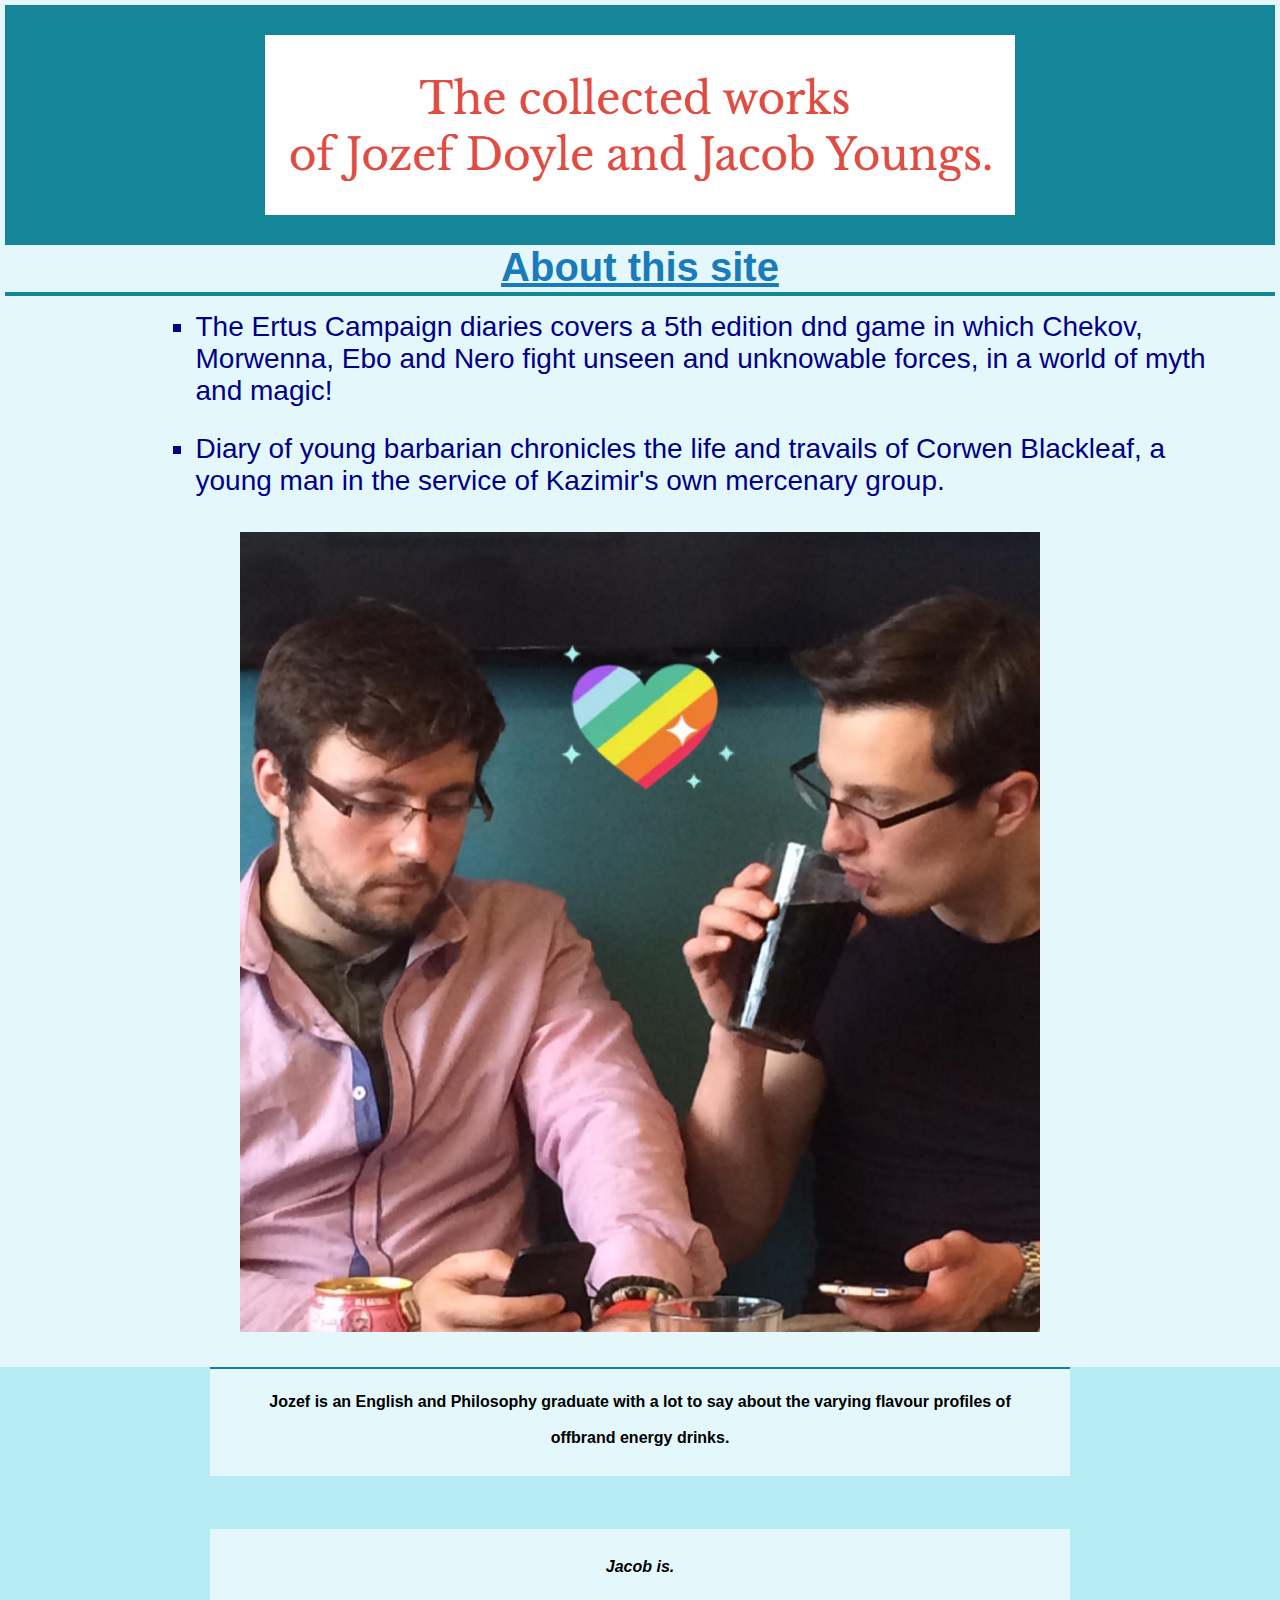
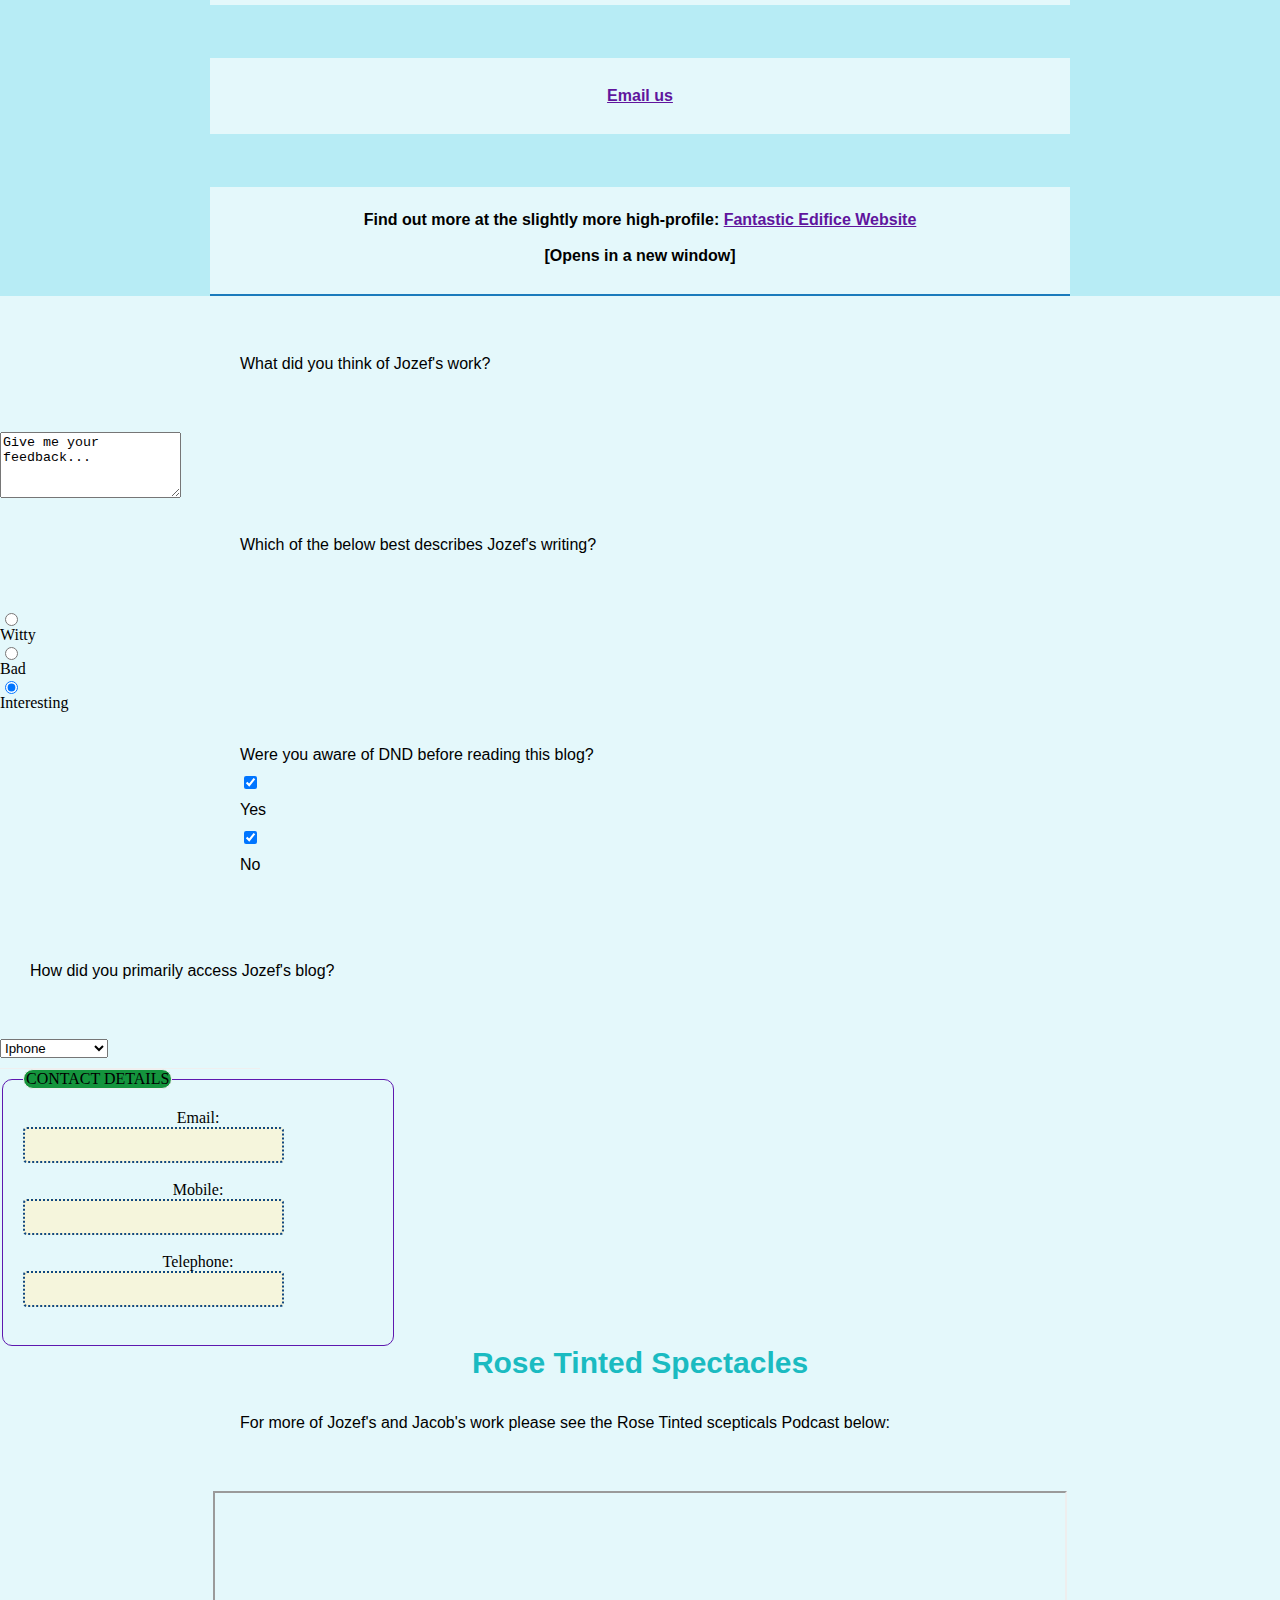
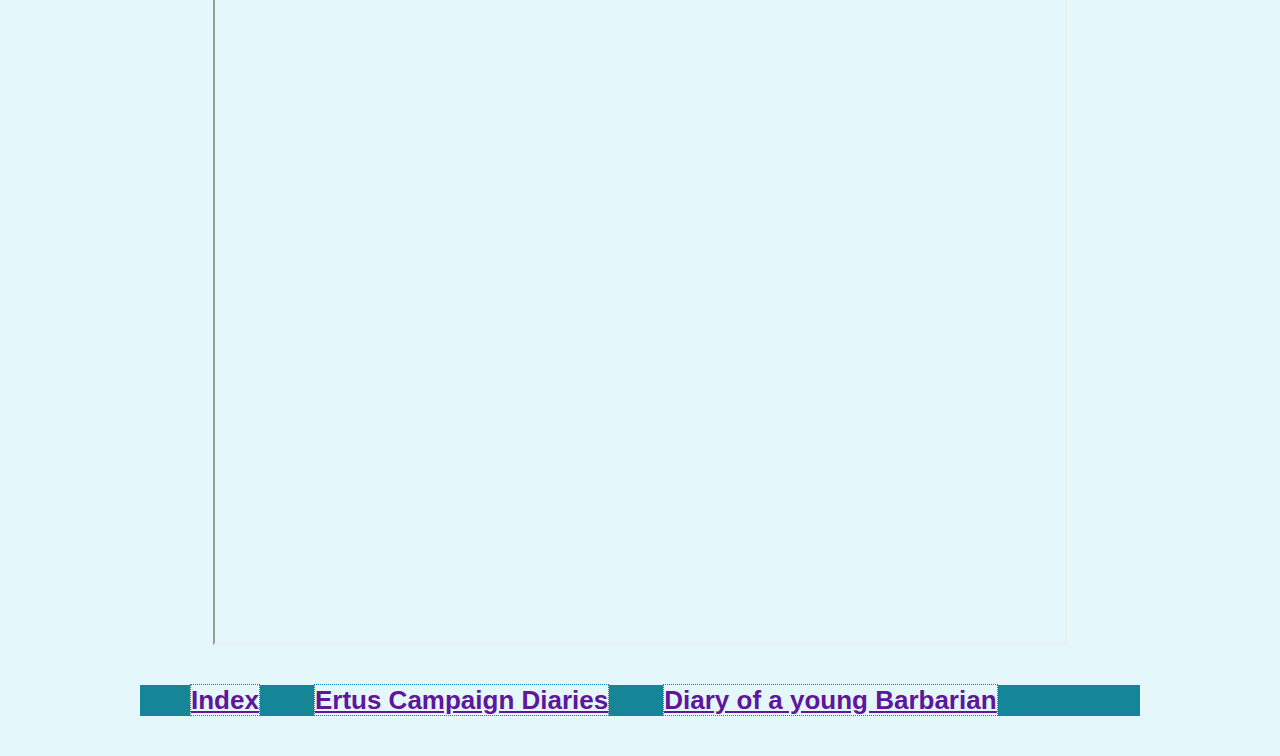
==== commit 9d4f00dd: "Update Index.html" ====
--- a/Index.html
+++ b/Index.html
@@ -51,6 +51,7 @@
     </p>
   </form>
 </div>
+
 <div class="media">
   <form action="https://kate-49.github.io/Jozef-blog/Ertus.html" method="get">
     <p> How did you primarily access Jozef's blog? </p>
@@ -62,18 +63,21 @@
     </select>
   </form>
 </div>
+
 <div class="contact-reader">
-  <fieldset>
-    <legend> Contact details</legend>
-    <label> Email: <br /> <input type="text" name="email" /> </label> <br />
-    <label> Mobile: <br /> <input type="text" name="mobile" /> </label> <br />
-    <label> Telephone: <br /> <input type="text" name="phone" /> </label> <br />
-  </fieldset>
+  <form>
+    <fieldset>
+      <legend> Contact details</legend>
+      <label> Email: <br /> <input type="text" name="email" /> </label> <br />
+      <label> Mobile: <br /> <input type="text" name="mobile" /> </label> <br />
+      <label> Telephone: <br /> <input type="text" name="phone" /> </label> <br />
+    </fieldset>
+  </form>
 </div>
 
 <div class="rose-tinted">
   <h2> Rose Tinted Spectacles </h2>
-  <p> For more of Jozef's and Jacob's work please see the Rose Tinted scepticals Podcast below </p>
+  <p> For more of Jozef's and Jacob's work please see the Rose Tinted scepticals Podcast below: </p>
     <div class="rose-tinted2">
     <iframe width="850" height="750" src="https://www.fantasticedifice.com/rts"></iframe>
     </div>
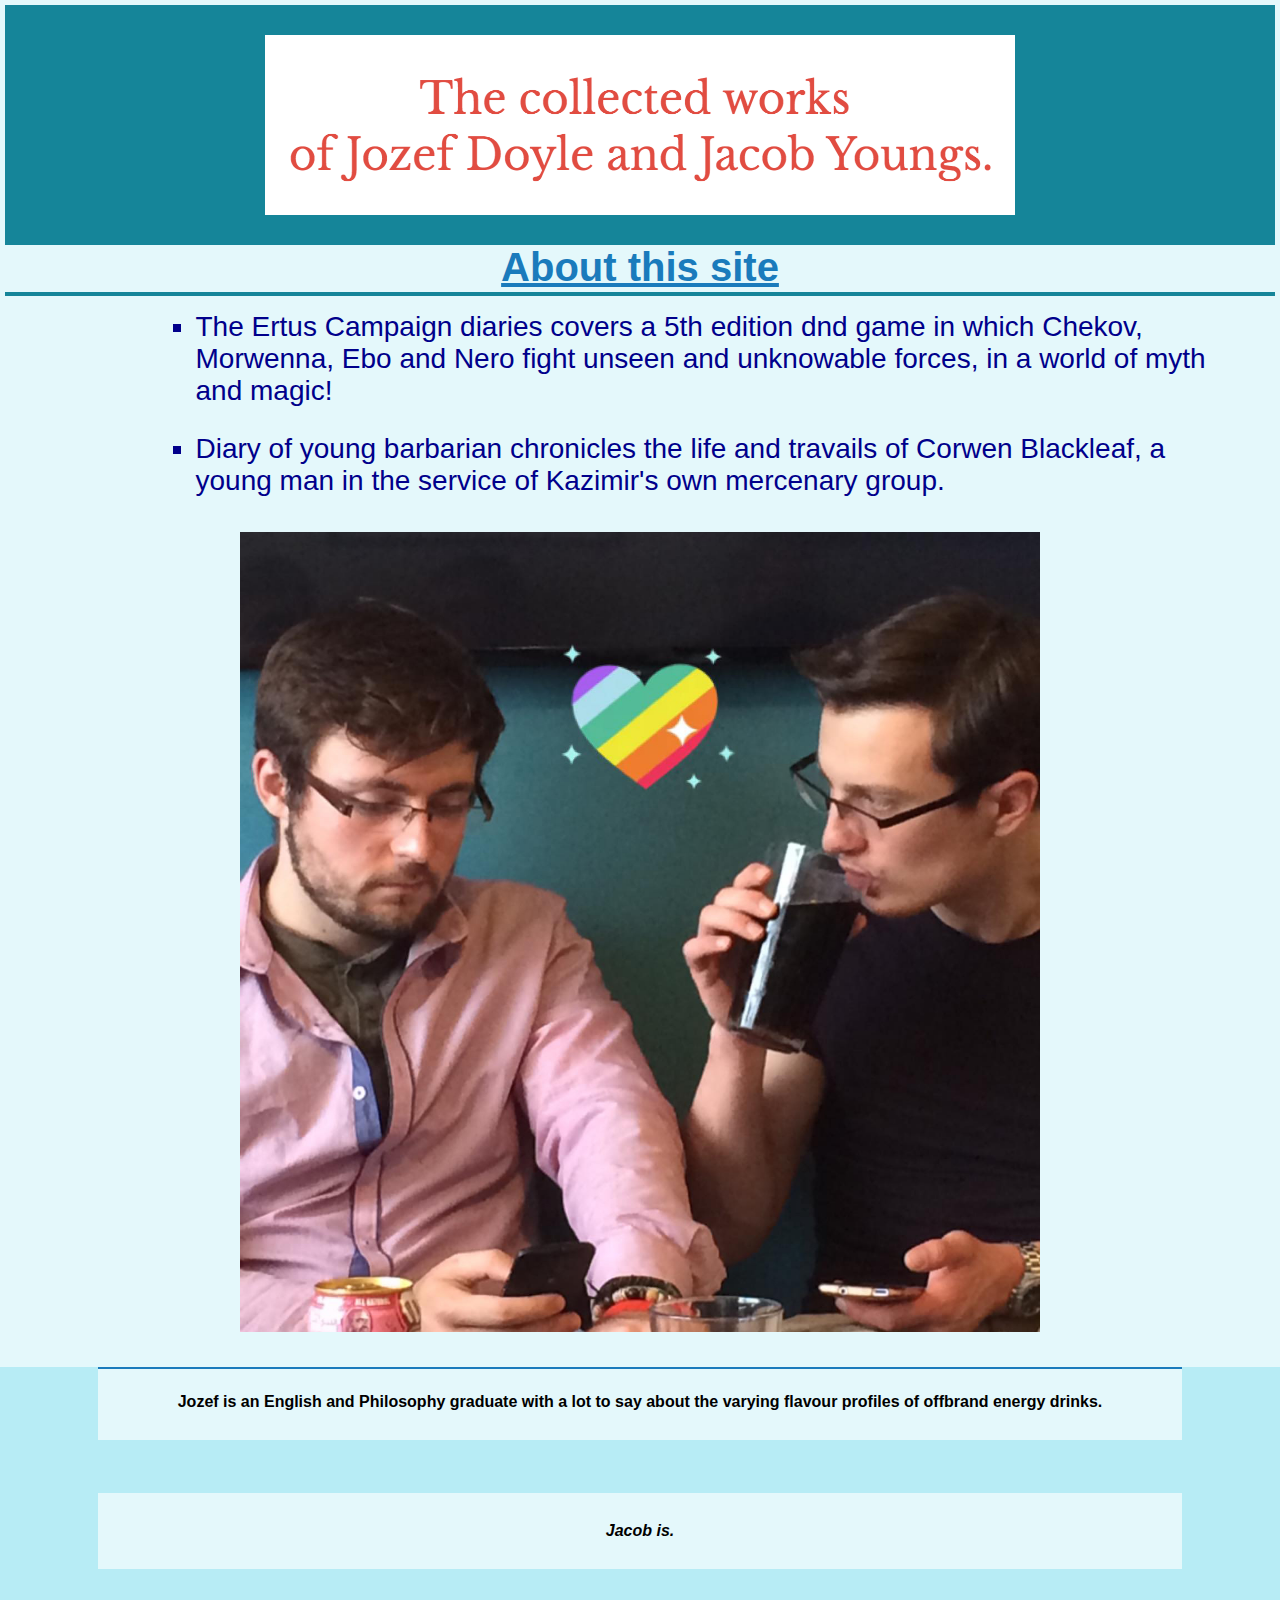
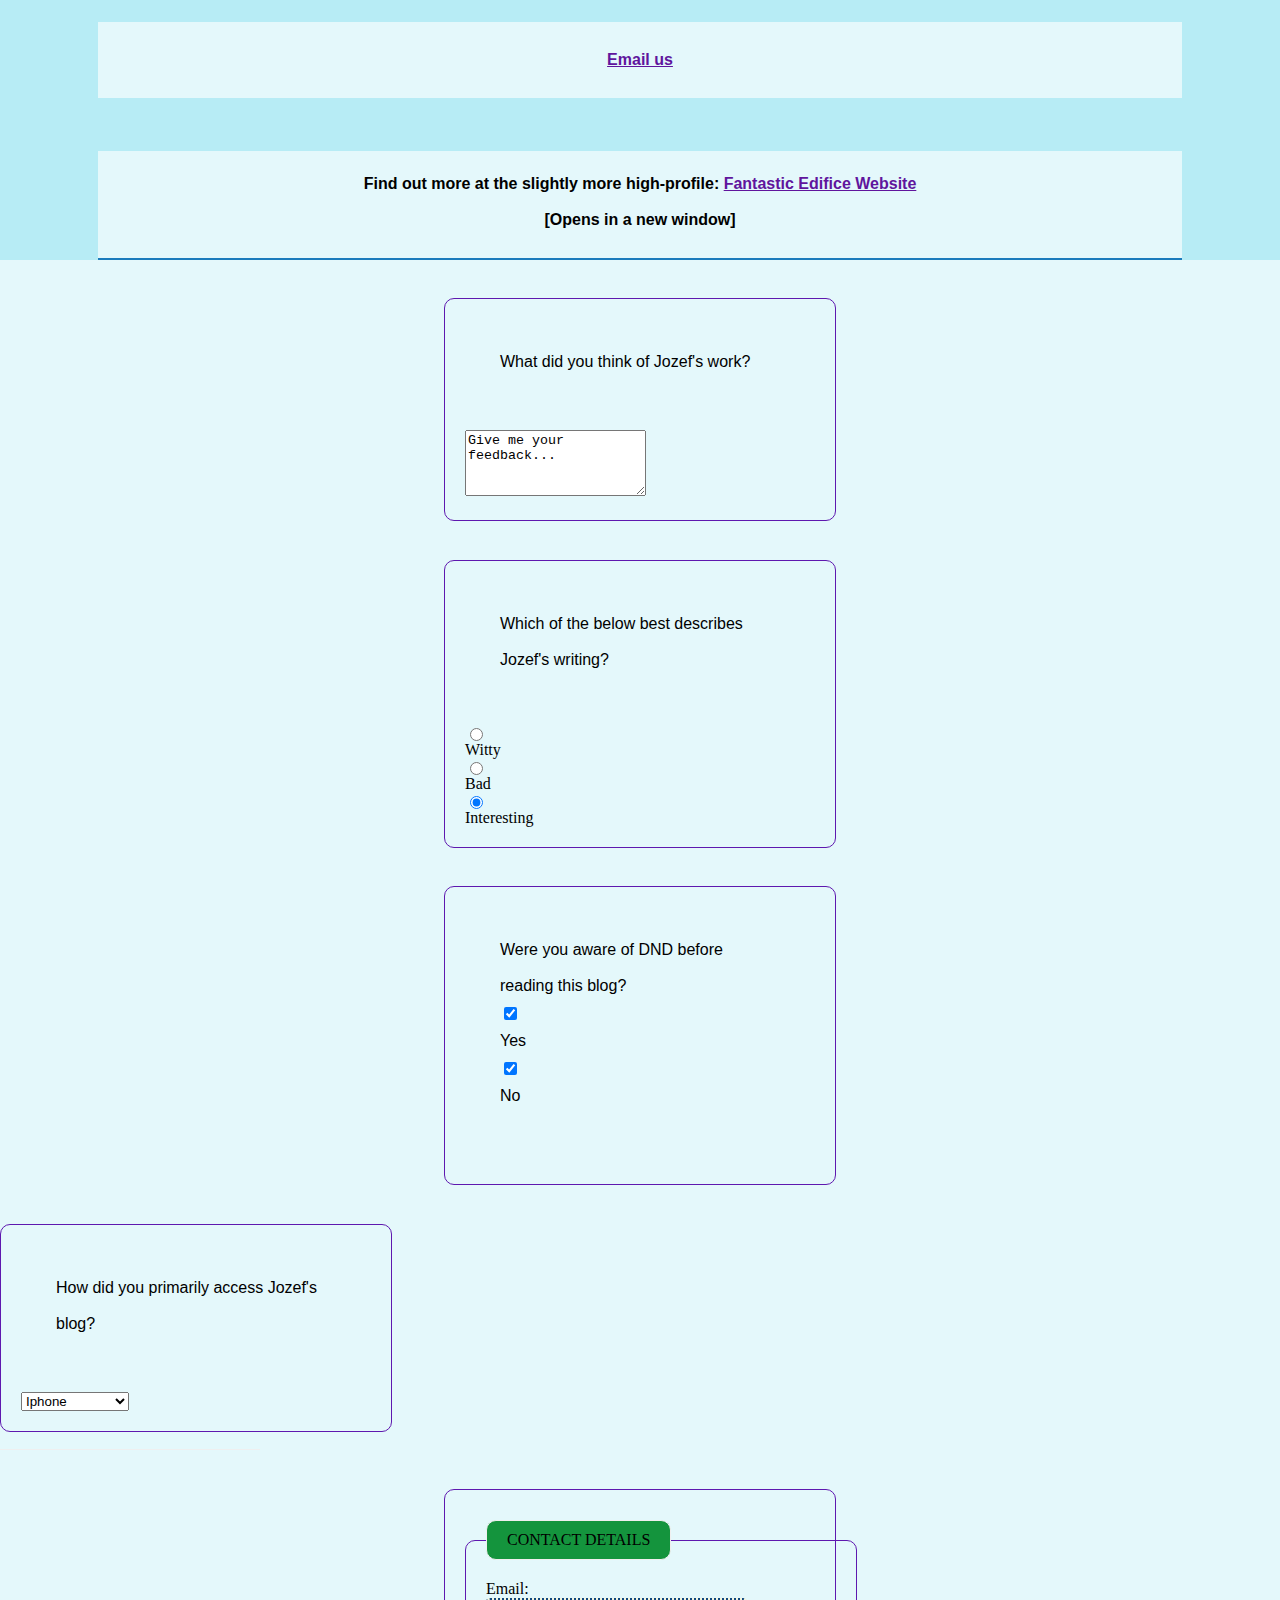
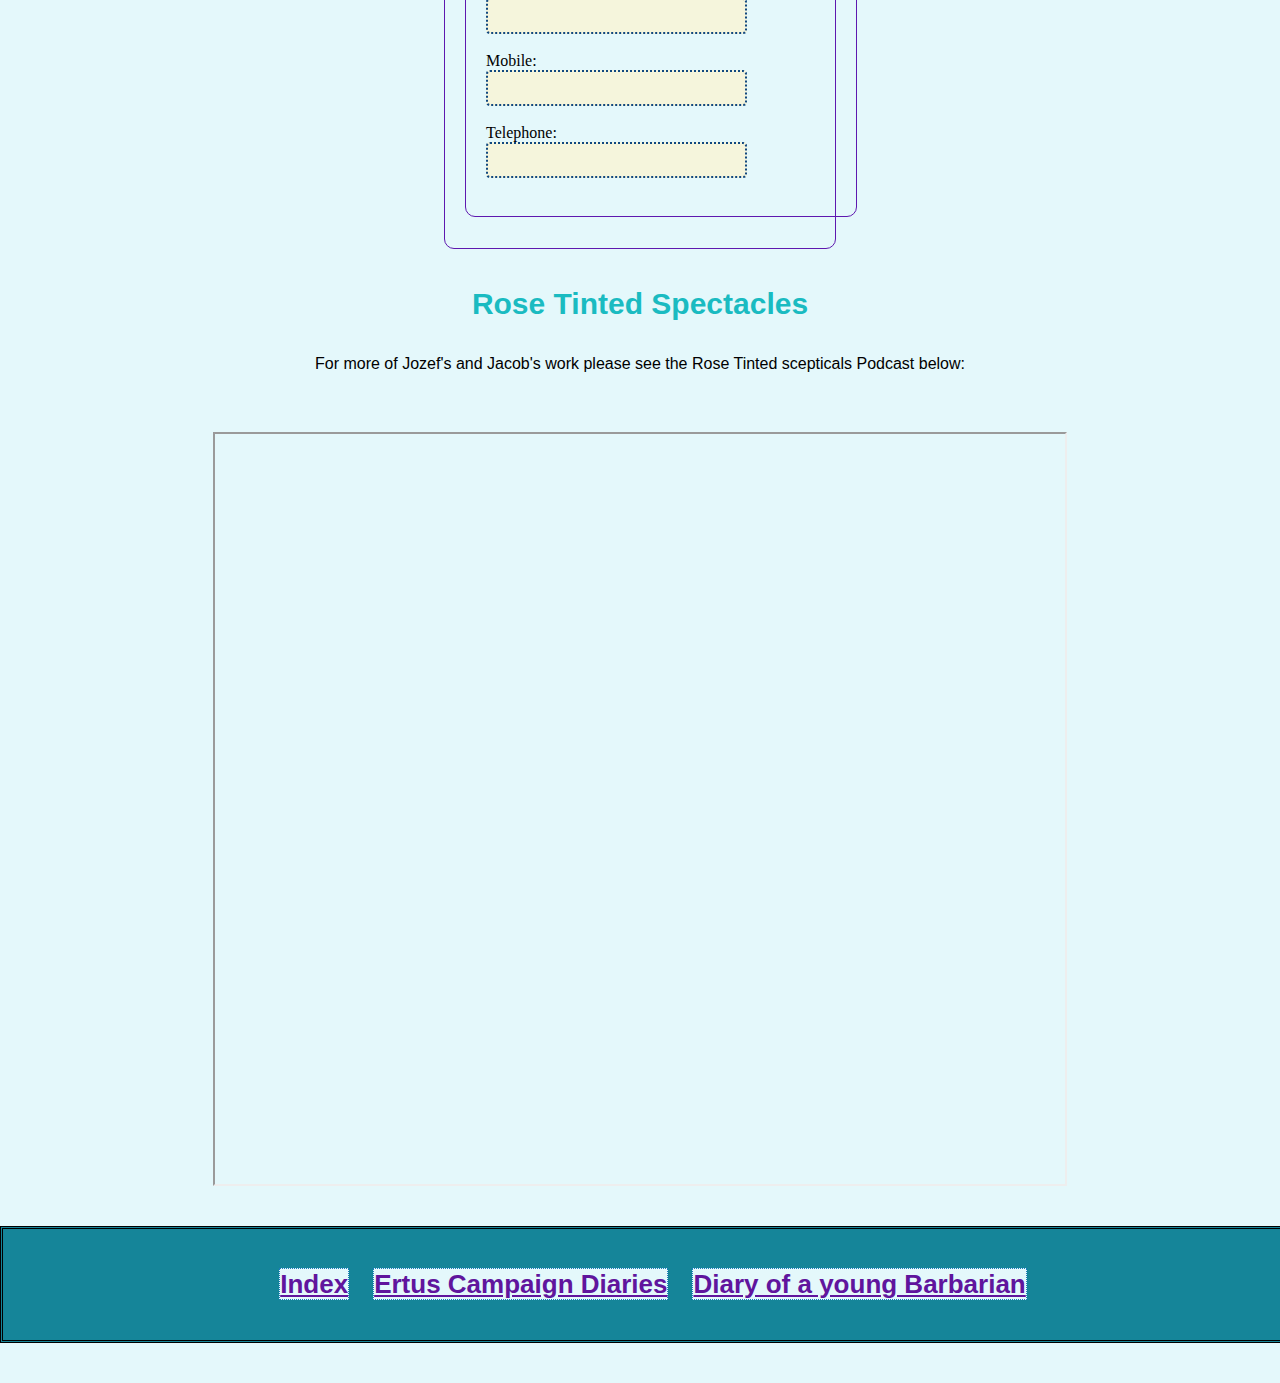
==== commit 48d538de: "Update Index.html" ====
--- a/Index.html
+++ b/Index.html
@@ -6,74 +6,77 @@
 </head>
 
 <body>
-<div class="about-heading">
-  <img src="Photos/collected-works.jpg" alt="Collected works of Jozef and Jacob">
-  <h1> About this site </h1>
-  <ul>
-    <li> The Ertus Campaign diaries covers a 5th edition dnd game in which Chekov, Morwenna, Ebo and Nero fight unseen and unknowable forces, in a world of myth and magic! </li>
+  <div class="about-heading">
+    <img src="Photos/collected-works.jpg" alt="Collected works of Jozef and Jacob">
+    <h1> About this site </h1>
+    <ul>
+      <li> The Ertus Campaign diaries covers a 5th edition dnd game in which Chekov, Morwenna, Ebo and Nero fight unseen and unknowable forces, in a world of myth and magic! </li>
+      <br>
+      <li> Diary of young barbarian chronicles the life and travails of Corwen Blackleaf, a young man in the service of Kazimir's own mercenary group. </li>
+    </ul>
+  </div>
+
+  <img src="Photos/jozef-jacob.jpg" alt="Jozef and Jacob">
+
+  <div class="about-body">
+    <p> Jozef is an English and Philosophy graduate with a lot to say about the varying flavour profiles of offbrand energy drinks. </p>
     <br>
-    <li> Diary of young barbarian chronicles the life and travails of Corwen Blackleaf, a young man in the service of Kazimir's own mercenary group. </li>
-  </ul>
-</div>
+    <p><i> Jacob is. </i></p>
+    <br>
+    <p><a href="mailto:fantasticedifice@gmail.com"> Email us</a></p>
+    <br>
+    <p> Find out more at the slightly more high-profile: <a href="https://www.fantasticedifice.com/" target="_blank"> Fantastic Edifice Website</a> <br> [Opens in a new window] </p>
+  </div>
 
-<img src="Photos/jozef-jacob.jpg" alt="Jozef and Jacob">
+  <div class="allforms">
+    <div class="comment">
+      <form action="https://kate-49.github.io/Jozef-blog/Ertus.html" method="get">
+        <p> What did you think of Jozef's work? </p>
+        <textarea name="comments" cols="20" rows="4">Give me your feedback...</textarea>
+      </form>
+    </div>
+    <div class="describe-button">
+      <form action="https://kate-49.github.io/Jozef-blog/Ertus.html" method="get">
+        <p> Which of the below best describes Jozef's writing? </p>
+        <input type="radio" name="describe" value="Witty" checked="checked" /> Witty
+        <input type="radio" name="describe" value="Bad" checked="checked" /> Bad
+        <input type="radio" name="describe" value="Interesting" checked="checked" /> Interesting
+      </form>
+    </div>
 
-<div class="about-body">
-  <p> Jozef is an English and Philosophy graduate with a lot to say about the varying flavour profiles of offbrand energy drinks. </p>
-  <br>
-  <p><i> Jacob is. </i></p>
-  <br>
-  <p><a href="mailto:fantasticedifice@gmail.com"> Email us</a></p>
-  <br>
-  <p> Find out more at the slightly more high-profile: <a href="https://www.fantasticedifice.com/" target="_blank"> Fantastic Edifice Website</a> <br> [Opens in a new window] </p>
-</div>
+    <div class="dnd-before">
+      <form action="https://kate-49.github.io/Jozef-blog/Ertus.html" method="get">
+        <p> Were you aware of DND before reading this blog?
+          <br>
+          <input type="checkbox" name="dnd-before" value="yes" checked="checked" /> Yes
+          <input type="checkbox" name="dnd-before" value="no" checked="checked" /> No
+        </p>
+      </form>
+    </div>
 
-<div class="comment">
-  <form action="https://kate-49.github.io/Jozef-blog/Ertus.html" method="get">
-    <p> What did you think of Jozef's work? </p>
-    <textarea name="comments" cols="20" rows="4">Give me your feedback...</textarea>
-  </form>
-</div>
-<div class="describe-button">
-  <form action="https://kate-49.github.io/Jozef-blog/Ertus.html" method="get">
-    <p> Which of the below best describes Jozef's writing? </p>
-    <input type="radio" name="describe" value="Witty" checked="checked" /> Witty
-    <input type="radio" name="describe" value="Bad" checked="checked" /> Bad
-    <input type="radio" name="describe" value="Interesting" checked="checked" /> Interesting
-  </form>
-</div>
-<div class="dnd-before">
-  <form action="https://kate-49.github.io/Jozef-blog/Ertus.html" method="get">
-    <p> Were you aware of DND before reading this blog?
-      <br>
-      <input type="checkbox" name="dnd-before" value="yes" checked="checked" /> Yes
-      <input type="checkbox" name="dnd-before" value="no" checked="checked" /> No
-    </p>
-  </form>
-</div>
+    <div class="media">
+      <form action="https://kate-49.github.io/Jozef-blog/Ertus.html" method="get">
+      <p> How did you primarily access Jozef's blog? </p>
+        <select name="media">
+          <option value="Iphone">Iphone</option>
+          <option value="Laptop">Laptop</option>
+          <option value="TV">TV</option>
+          <option value="Normal Phone">Normal Phone</option>
+        </select>
+      </form>
+    </div>
 
-<div class="media">
-  <form action="https://kate-49.github.io/Jozef-blog/Ertus.html" method="get">
-    <p> How did you primarily access Jozef's blog? </p>
-    <select name="media">
-      <option value="Iphone">Iphone</option>
-      <option value="Laptop">Laptop</option>
-      <option value="TV">TV</option>
-      <option value="Normal Phone">Normal Phone</option>
-    </select>
-  </form>
-</div>
-
-<div class="contact-reader">
-  <form>
-    <fieldset>
-      <legend> Contact details</legend>
-      <label> Email: <br /> <input type="text" name="email" /> </label> <br />
-      <label> Mobile: <br /> <input type="text" name="mobile" /> </label> <br />
-      <label> Telephone: <br /> <input type="text" name="phone" /> </label> <br />
-    </fieldset>
-  </form>
-</div>
+    <div class="contact-reader">
+      <form>
+        <fieldset>
+          <legend> Contact details</legend>
+          <label> Email: <br /> <input type="text" name="email" /> </label> <br />
+          <label> Mobile: <br /> <input type="text" name="mobile" /> </label> <br />
+          <label> Telephone: <br /> <input type="text" name="phone" /> </label> <br />
+        </fieldset>
+      </form>
+    </div>
+  </div>
 
 <div class="rose-tinted">
   <h2> Rose Tinted Spectacles </h2>
--- a/Main.css
+++ b/Main.css
@@ -39,7 +39,7 @@
 }
 p {
   font-size: 16px;
-  width: 800px;
+  width: 80%;
   font-family: verdana, helvetica;
   padding: 20px 30px 20px 30px;
   margin: 5px auto 30px auto;
@@ -54,6 +54,7 @@
 a {
   font-family: verdana, helvetica;
   color: #60159d;
+  text-align: center;
 }
 input {
   font-size: 120%;
@@ -74,15 +75,18 @@
 .nav {
   background: #158599;
   padding:40px auto 40px auto;
-  width: 1000px;
+  width: 100%;
   margin: 40px auto 40px auto;
+  border-style: double;
+  text-align: center;
 }
 .nav li {
   display: inline;
   font-weight: bold;
   font-size: 26px;
-  text-decoration: underline;
+  text-decoration: italic;
   border: #1a7bbc 1px dotted;
+  margin-left: 20px;
 }
 .about-heading {
   background: #158599;
@@ -129,23 +133,31 @@
 .rose-tinted2 {
   display: flex;
 }
+.rose-tinted p {
+  text-align: center;
+}
 .media {
   padding-bottom: 10px;
   width: 260px;
   border-bottom: 1px solid #efefef;
 }
-fieldset {
+form, fieldset {
   width: 350px;
   border: 1px solid #5e18af;
   border-radius: 10px;
   padding: 20px;
-  text-align: center;
-}
+  margin: 3% auto;
+  input: center;
+}
+.dnd-before input {
+  padding: 0 auto;
+}
+
 legend {
   background-color: #14943d;
   border: 1px solid #efefef;
   border-radius: 10px;
-  padding 10px 20px;
+  padding: 10px 20px;
   text-align: left;
   text-transform: uppercase;
 }
@@ -155,7 +167,8 @@
   margin: 5px 5px 5px 5px;
 }
 .ertus-header h1 {
-  border: 5px solid #C8A1E6;
+  border: 5px solid;
+  border-color: pink mediumpurple rebeccapurple mediumpurple;
 }
 .ertus-body {
   background: #c79ce8;
@@ -163,7 +176,7 @@
 }
 blockquote {
   font-weight: bold;
-  margin-left: 10%;
+  margin: 0 auto 0 auto;
   padding: 0 30px 0 30px;
 }
 .ertus-body p:first-child {
@@ -226,31 +239,28 @@
   background: #4C84BD;
   border: 4px dotted #104880;
   color: #104880;
-  padding: 40px 0 40px 0;
-  margin: 50px 10px 50px 10px;
+  padding: 20px 0 20px 0;
+  margin: 5% 10% 5% 10%;
   opacity: 0.8;
   border-radius: 40px 50px;
-  width: 80%;
 }
 .color2 {
   background: #B3CBE3;
   border: 4px dotted #104880;
   color: #5FA2E6;
-  padding: 40px 0 40px 0;
-  margin: 50px 10px 50px 10px;
+  padding: 20px 0 20px 0;;
+  margin: 5% 10% 5% 10%;
   opacity: 0.8;
   border-radius: 40px 50px;
-  width: 80%;
 }
 .color3 {
   background: #5FA2E6;
   border: 4px dotted #104880;
   color: #104880;
-  padding: 40px 0 40px 0;
-  margin: 50px 10px 50px 10px;
+  padding: 20px 0 20px 0;
+  margin: 5% 10% 5% 10%;
   opacity: 0.8;
   border-radius: 40px 50px;
-  width: 80%;
 }
 .signature1 {
   font-family: "bradley hand", arial;
@@ -279,6 +289,7 @@
   background: #4C84BD;
   font-family: courier, courier new;
   color: #104880;
+  width: 60%;
 }
 .color4 h2 {
   letter-spacing: 0.2em;
@@ -286,3 +297,12 @@
 .color4 h3 {
   letter-spacing: 0.1em;
 }
+.most-recent {
+  text-align: center;
+  font-family: "Brush Script MT", "Arial Narrow";
+}
+.toptag {
+  text-align: center;
+  font-family: "Brush Script MT", "Arial Narrow";
+}
+
